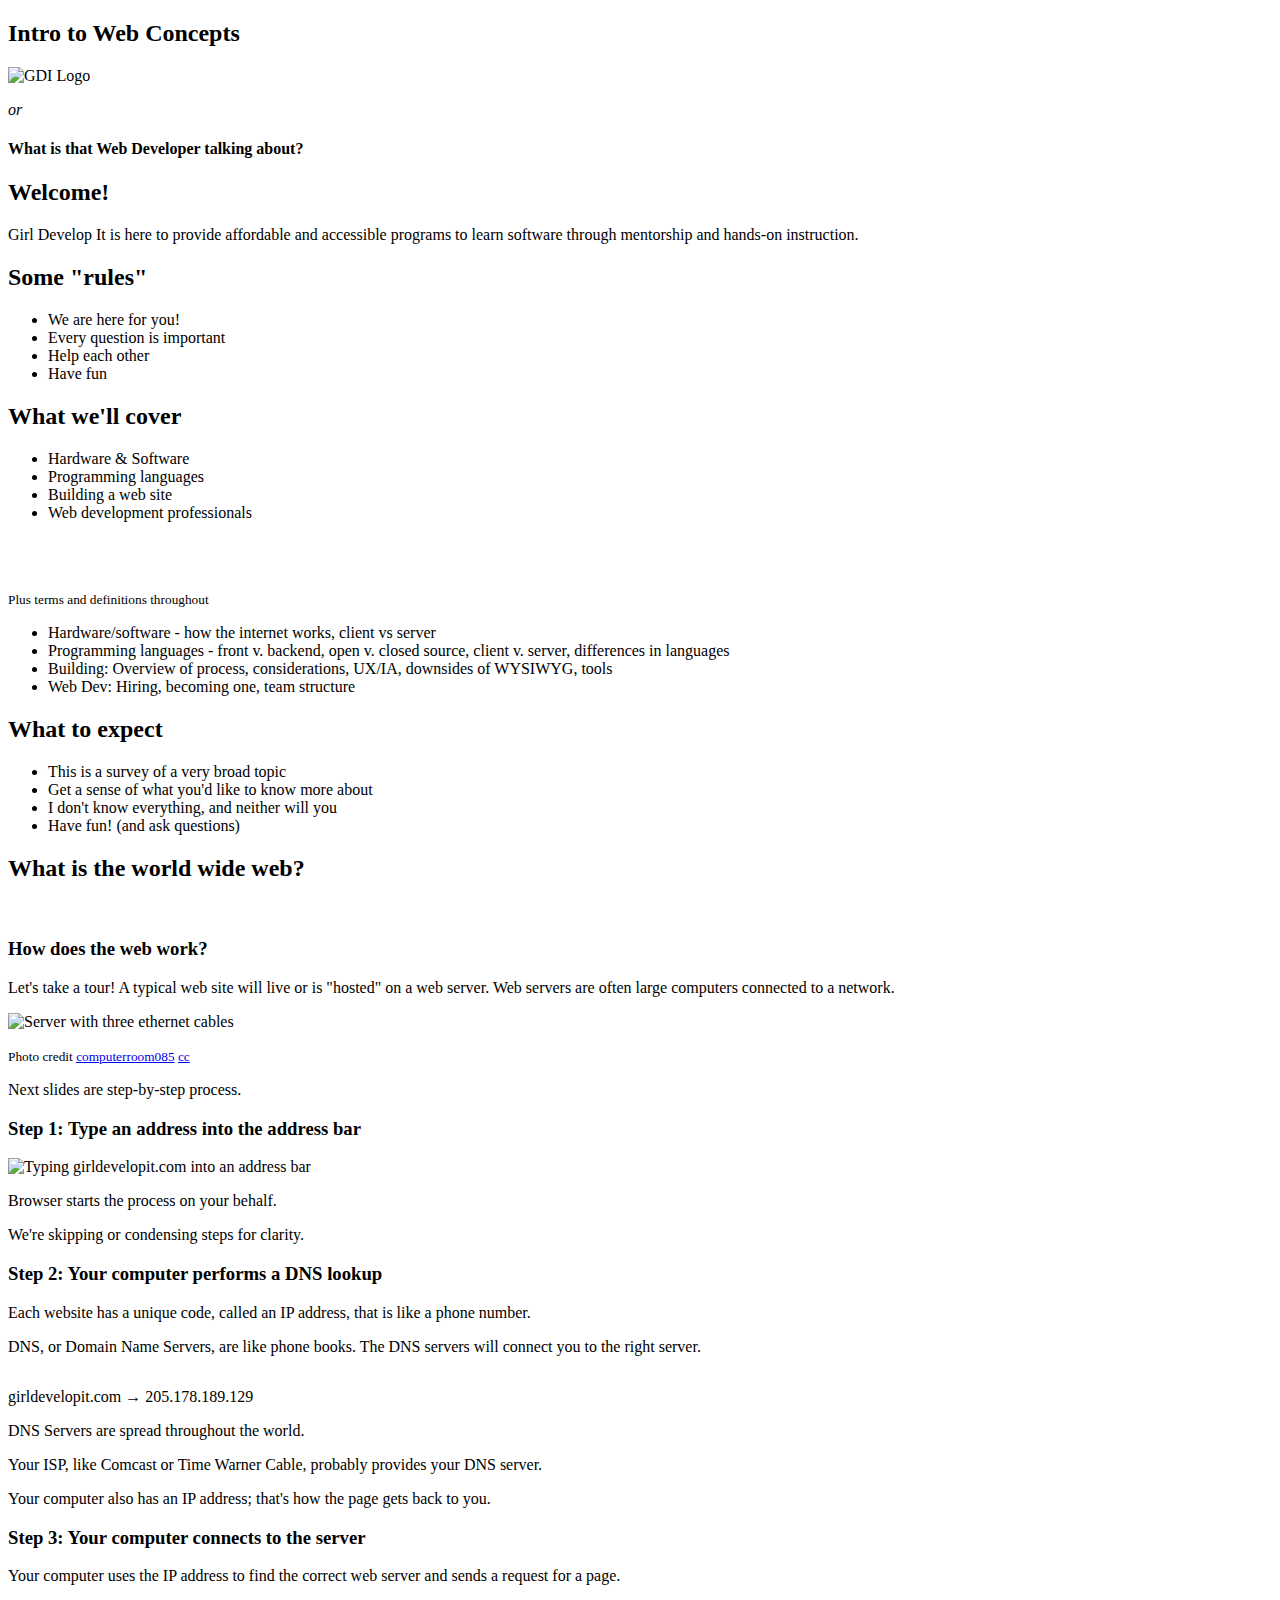
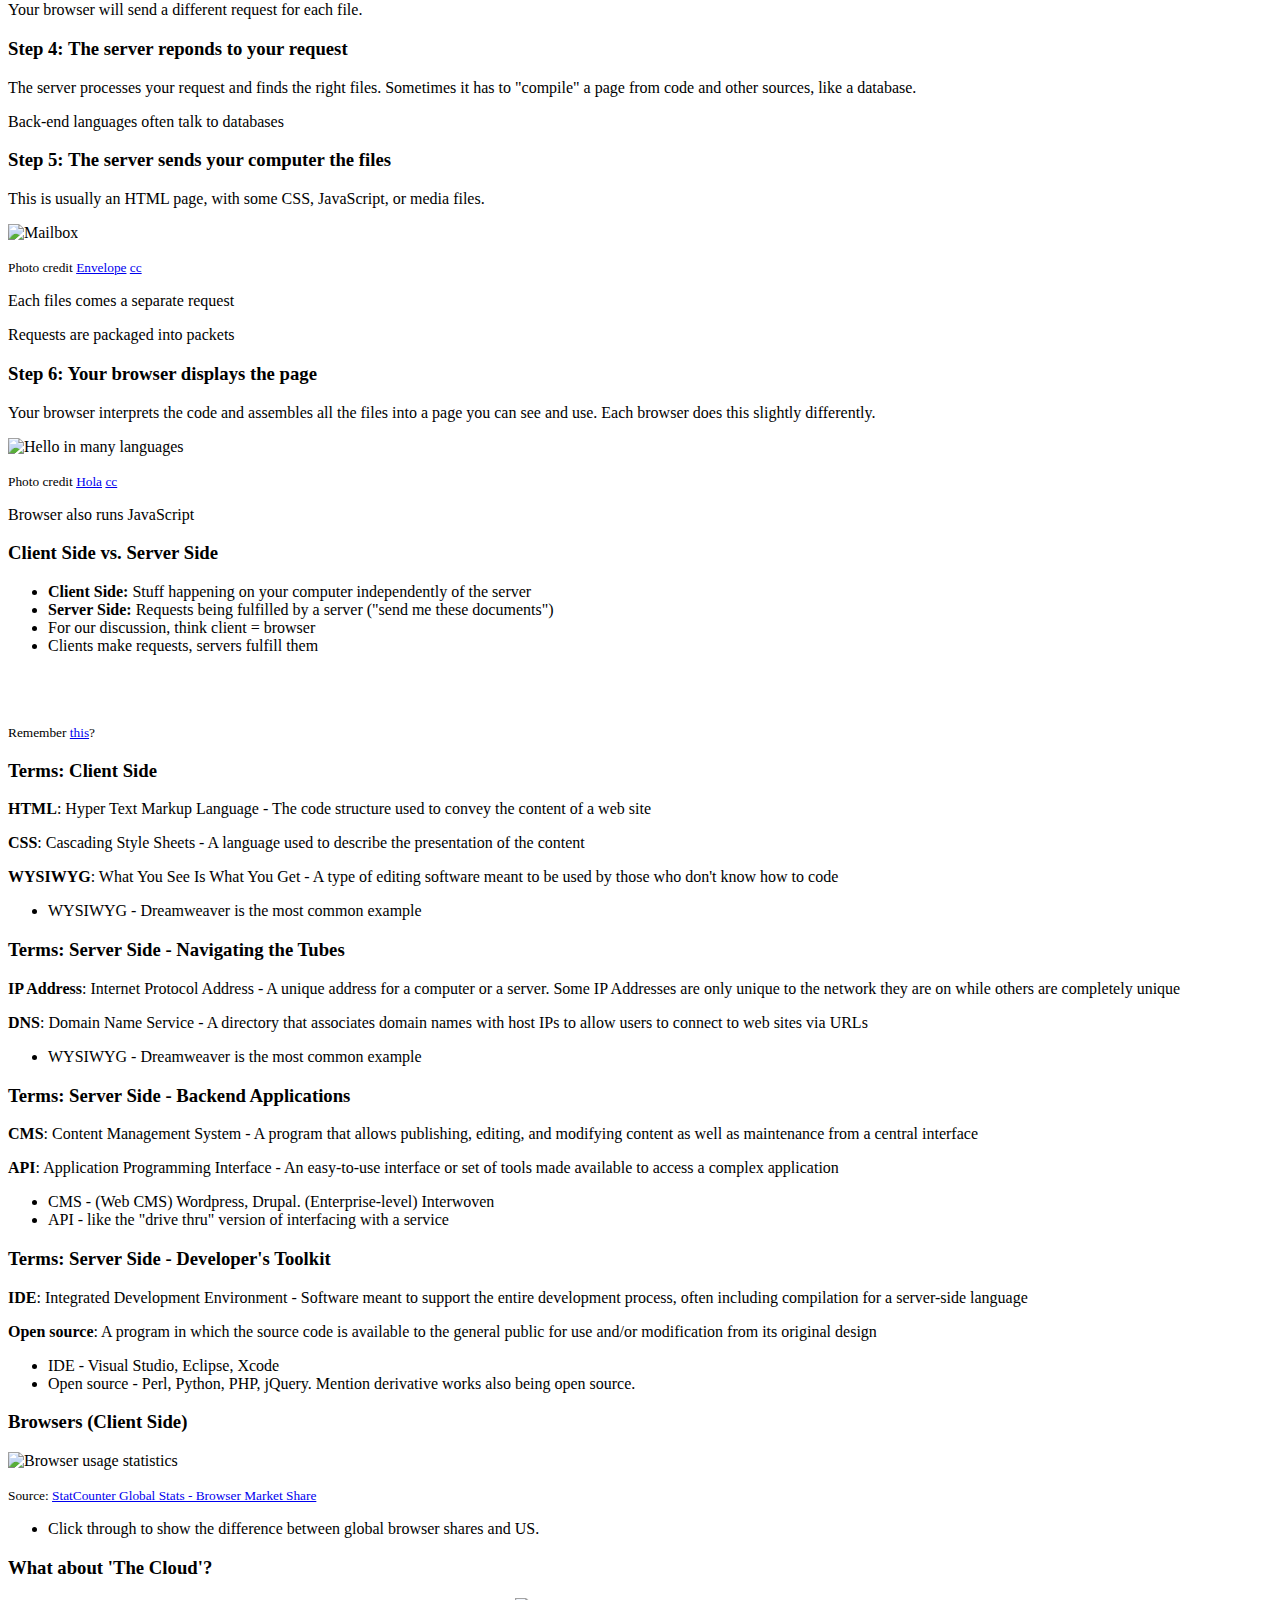
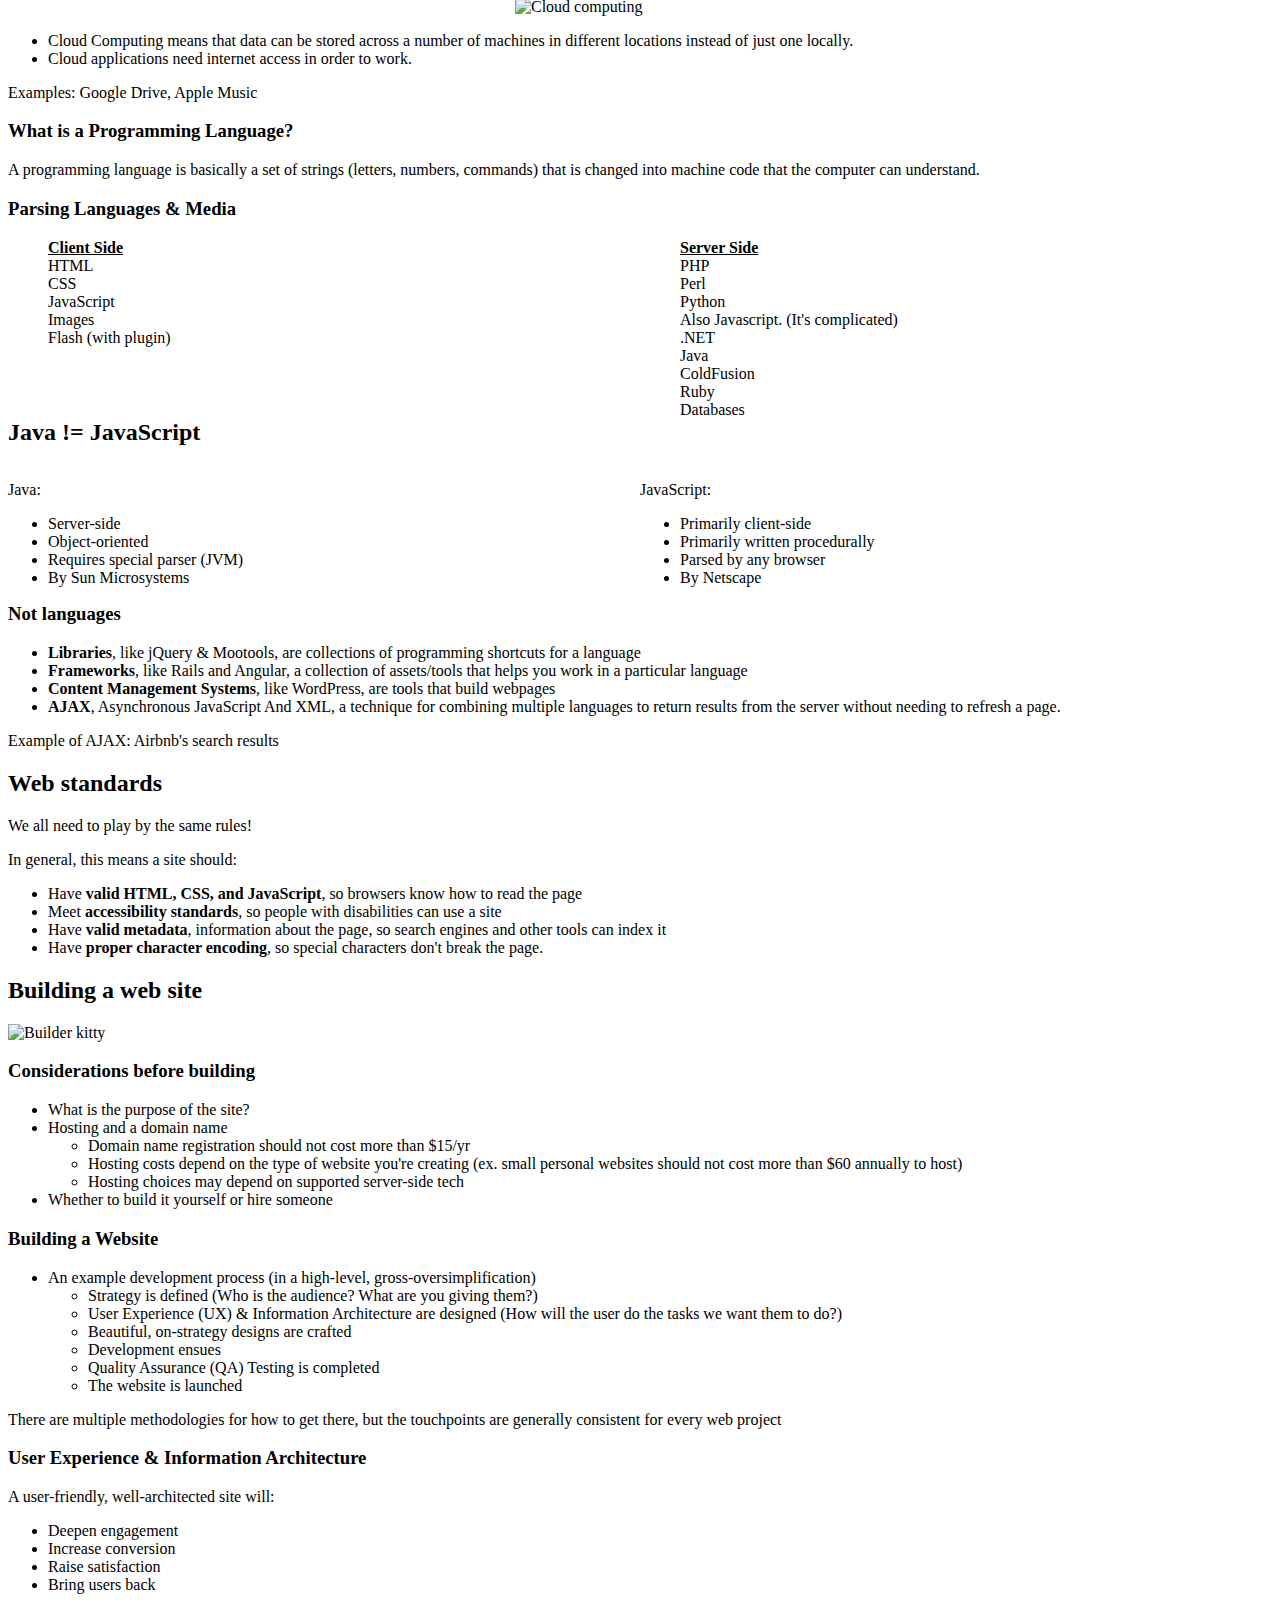
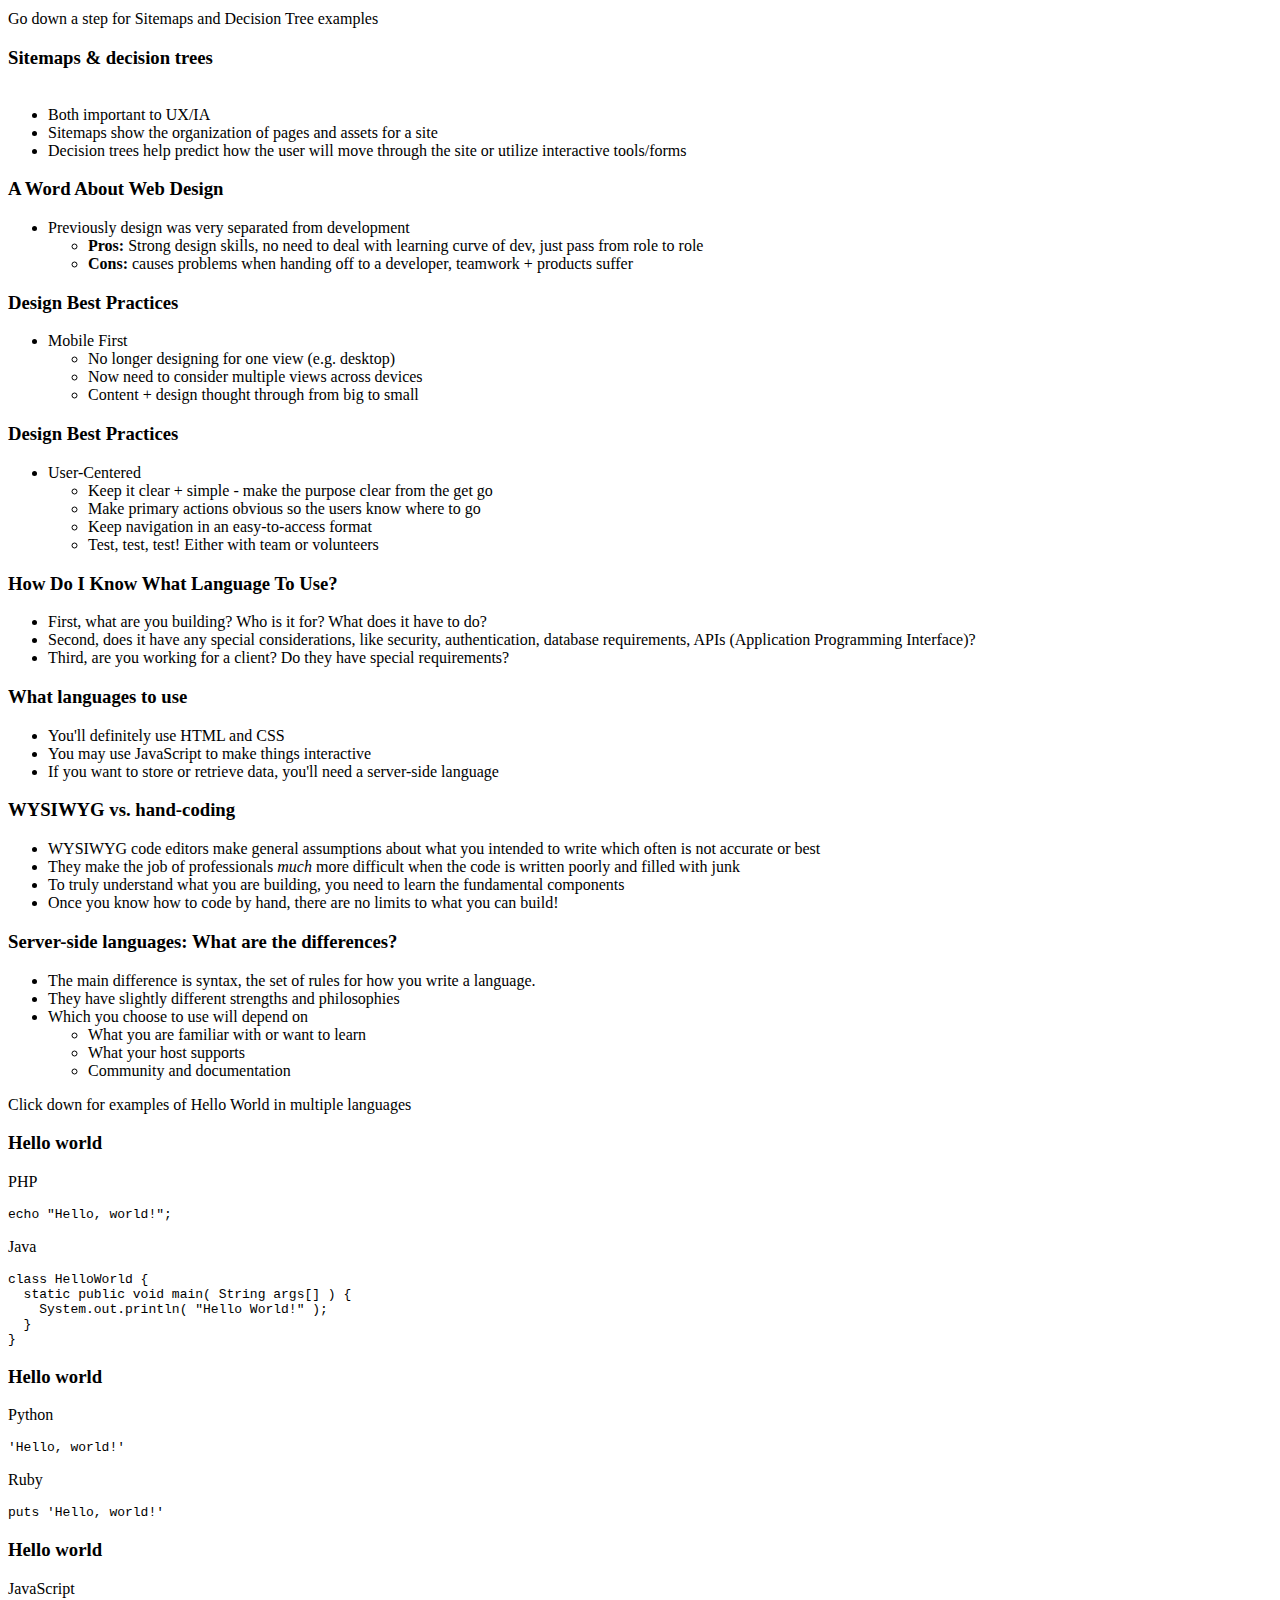
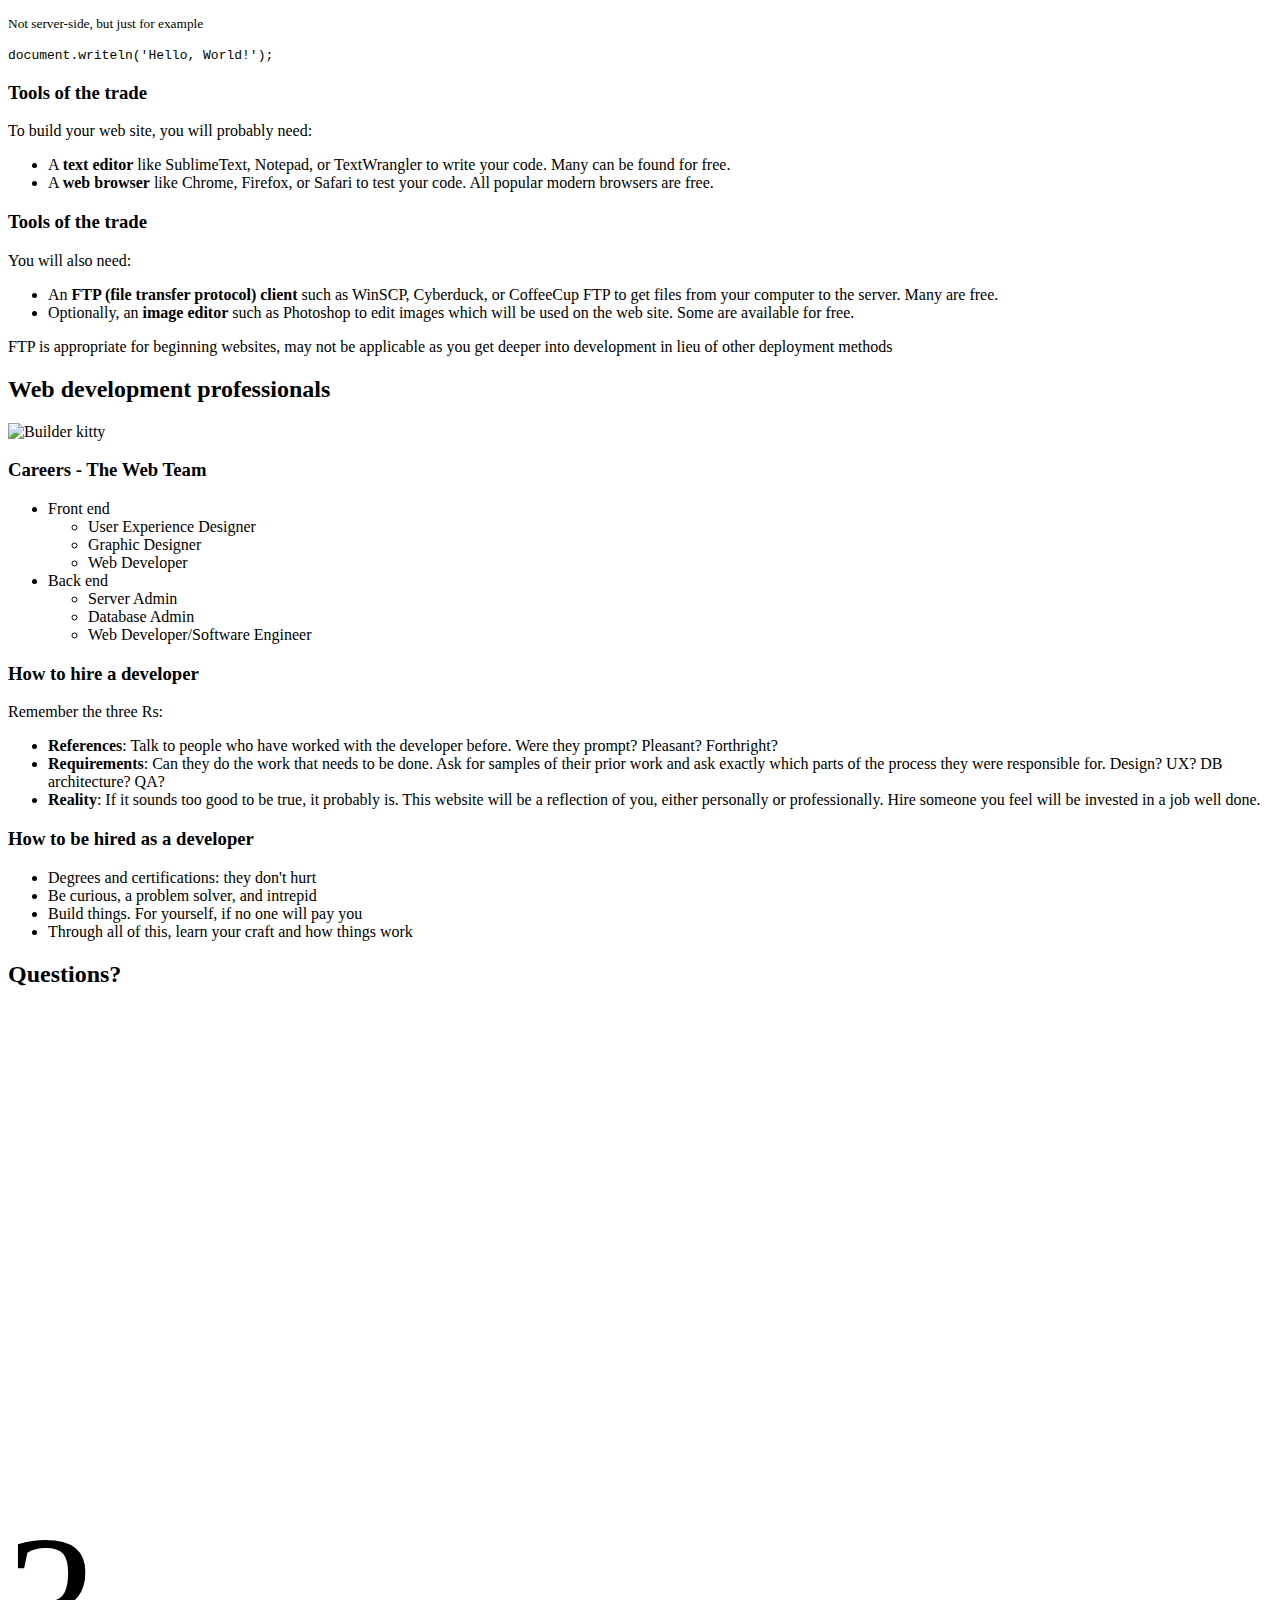
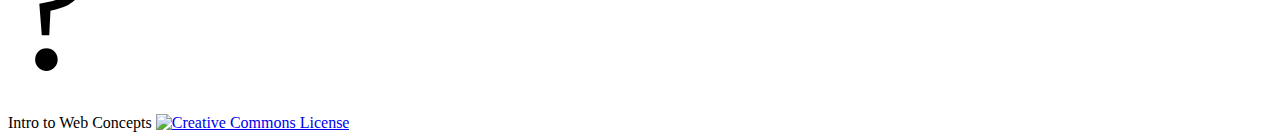
==== index.html @ 811ffba5 "comment out some slides to cut and/or edit for baylor class" ====
<!doctype html>
<html lang="en">

	<head>
		<meta charset="utf-8">

		<title>Intro to Web Concepts - Girl Develop It</title>

		<meta name="description" content="This is the official Girl Develop It Core Intro Web Concepts course. Material was originally developed by Matt Torbin and Elise Wei and updated by GDI RDU &amp; GDI Cincinnati. The course is meant to be taught in a single two-hour workshop.">
		<meta name="author" content="Girl Develop It">

		<meta name="apple-mobile-web-app-capable" content="yes" />
		<meta name="apple-mobile-web-app-status-bar-style" content="black-translucent" />

		<link rel="stylesheet" href="css/reveal.css">
		<link rel="stylesheet" href="css/theme/simple.css" id="theme">

		<!-- For syntax highlighting -->
		<!-- light editor<link rel="stylesheet" href="lib/css/light.css">-->
		<!-- dark editor--><link rel="stylesheet" href="lib/css/dark.css">
		<link rel="stylesheet" href="lib/css/zenburn.css">

		<link rel="stylesheet" href="plugin/accessibility-helper/css/accessibility-helper.css">

		<!-- If the query includes 'print-pdf', include the PDF print sheet -->
		<script>
			if( window.location.search.match( /print-pdf/gi ) ) {
				var link = document.createElement( 'link' );
				link.rel = 'stylesheet';
				link.type = 'text/css';
				link.href = 'css/print/pdf.css';
				document.getElementsByTagName( 'head' )[0].appendChild( link );
			}
		</script>

		<!-- If use the PDF print sheet so students can print slides-->

		<link rel="stylesheet" href="css/print/pdf.css" type="text/css" media="print">
    <link rel="icon" type="image/x-icon" href="favicon.ico" />
		<!--[if lt IE 9]>
		<script src="lib/js/html5shiv.js"></script>
		<![endif]-->
	</head>

	<body>

		<div class="reveal">

		<!-- Any section element inside of this container is displayed as a slide -->
			<div class="slides">

        <!-- Opening -->
				<section>
					<h2>Intro to Web Concepts</h2>
                    <img src="images/circle-gdi-logo.png" alt="GDI Logo"/>
                  	<p><em>or</em></p>
          			<h4>What is that Web Developer talking about?</h4>
				</section>

        <!-- Intro Slides-->
		        <section>
		          <h2>Welcome!</h2>
		            <p>Girl Develop It is here to provide affordable and accessible programs to learn software through mentorship and hands-on instruction.</p>
		        </section>

				<section>
		            <h2>Some "rules"</h2>
			            <ul>
			              <li>We are here for you!</li>
			              <li>Every question is important</li>
			              <li>Help each other</li>
			              <li>Have fun</li>
			            </ul>
				</section>

				<section>
		          <h2>What we'll cover</h2>
		          <ul>
	          		<li>Hardware &amp; Software</li>
	          		<li>Programming languages</li>
		            <li>Building a web site</li>
		            <li>Web development professionals</li>
		          </ul>
		          <br><br>
		          <p><small>Plus terms and definitions throughout</small></p>
		          <aside class="notes">
		            <ul>
		              <li>Hardware/software - how the internet works, client vs server</li>
		              <li>Programming languages - front v. backend, open v. closed source, client v. server, differences in languages</li>
		              <li>Building: Overview of process, considerations, UX/IA, downsides of WYSIWYG, tools</li>
		              <li>Web Dev: Hiring, becoming one, team structure</li>
		            </ul>
		          </aside>
		        </section>

		        <section>
		          <h2>What to expect</h2>
		          <ul>
		            <li>This is a survey of a very broad topic</li>
		            <li>Get a sense of what you'd like to know more about</li>
		            <li>I don't know everything, and neither will you</li>
		            <li>Have fun! (and ask questions)</li>
		          </ul>
		        </section>

                <!-- <section>
                    <h3>Tell us about yourself</h3>
                    <ul>
                        <li>Who are you?</li>
                        <li>What do you hope to get out of the class?</li>
                        <li>What is your favorite breakfast food?</li>
                    </ul>
                </section> -->

			<!-- How does the Internet Work -->
	        <section>
	          <h2>What is the world wide web?</h2>
	          <img class="fragment" src="images/client-server.png" alt="" />
	        </section>

			<section>
				<section>
					<h3>How does the web work?</h3>
					<p>Let's take a tour! A typical web site will live or is "hosted" on a web server. Web servers are often large computers connected to a network.</p>
					<img src="images/server-small.jpg" alt="Server with three ethernet cables" />
					<p><small>Photo credit <a href="http://www.flickr.com/photos/7409674@N07/435133113">computerroom085</a> <a href="http://creativecommons.org/licenses/by-nc-sa/2.0/">cc</a></small></p>
					<aside class="notes">
						<p>Next slides are step-by-step process.</p>
					</aside>
				</section>

				<section>
					<h3>Step 1: Type an address into the address bar</h3>
					<img src="images/step-1.png" alt="Typing girldevelopit.com into an address bar" />
					<aside class="notes">
						<p>Browser starts the process on your behalf.</p>
						<p>We're skipping or condensing steps for clarity.</p>
					</aside>
				</section>

				<section>
					<h3>Step 2: Your computer performs a DNS lookup</h3>
					<p>Each website has a unique code, called an IP address, that is like a phone number.<p>
					<p>DNS, or Domain Name Servers, are like phone books. The DNS servers will connect you to the right server.</p>
					<p style = "font-size:2em%; height:100%; margin-top:2em;" class ="blue">girldevelopit.com &rarr; 205.178.189.129</p>
					<aside class="notes">
						<p>DNS Servers are spread throughout the world.</p>
						<p>Your ISP, like Comcast or Time Warner Cable, probably provides your DNS server.</p>
						<p>Your computer also has an IP address; that's how the page gets back to you.</p>
					</aside>
				</section>

				<section>
					<h3>Step 3: Your computer connects to the server</h3>
					<p>Your computer uses the IP address to find the correct web server and sends a request for a page.</p>
					<aside class="notes">
						<p>Your browser will send a different request for each file.</p>
					</aside>
				</section>

				<section>
					<h3>Step 4: The server reponds to your request</h3>
					<p>The server processes your request and finds the right files. Sometimes it has to "compile" a page from code and other sources, like a database.</p>
					<aside class="notes">
						<p>Back-end languages often talk to databases</p>
					</aside>
				</section>

				<section>
					<h3>Step 5: The server sends your computer the files</h3>
					<p>This is usually an HTML page, with some CSS, JavaScript, or media files.</p>
					<img src="images/mailbox.jpg" alt="Mailbox" />
					<p><small>Photo credit <a href="http://www.flickr.com/photos/53326337@N00/4384851676">Envelope</a> <a href="http://creativecommons.org/licenses/by-sa/2.0/">cc</a></small></p>
					<aside class="notes">
						<p>Each files comes a separate request</p>
						<p>Requests are packaged into packets</p>
					</aside>
				</section>

				<section>
					<h3>Step 6: Your browser displays the page</h3>
					<p>Your browser interprets the code and assembles all the files into a page you can see and use. Each browser does this slightly differently.</p>
					<img src="images/hello.jpg" alt="Hello in many languages" />
					<p><small>Photo credit <a href="http://www.flickr.com/photos/27439865@N05/3977313856">Hola</a> <a href="http://creativecommons.org/licenses/by-sa/2.0/">cc</a></small></p>
					<aside class="notes">
						<p>Browser also runs JavaScript</p>
					</aside>
				</section>

			</section>

			<!-- Clients v. Servers -->

	            <section>
	                <h3>Client Side vs. Server Side</h3>
						<ul class="fragment">
							<li><strong>Client Side:</strong> Stuff happening on your computer independently of the server</li>
							<li><strong>Server Side:</strong> Requests being fulfilled by a server (&#34;send me these documents&#34;)</li>
							<li class="fragment">For our discussion, think client &#61; browser</li>
							<li class="fragment">Clients make requests, servers fulfill them</li>
						</ul>
		          	<br><br>
		          	<p class="fragment"><small>Remember <a href="index.html#/6">this</a>?</small></p>
	            </section>

        	<section>
		        <section>
			        <h3>Terms: Client Side</h3>
			        	<div class="left-align">
			            	<p class="fragment"><strong>HTML</strong>: Hyper Text Markup Language - The code structure used to convey the content of a web site</p>
			            	<p class="fragment"><strong>CSS</strong>: Cascading Style Sheets - A language used to describe the presentation of the content</p>
			            	<p class="fragment"><strong>WYSIWYG</strong>: What You See Is What You Get - A type of editing software meant to be used by those who don't know how to code</p>
			          	</div>
			        <aside class="notes">
			            <ul>
			            	<li>WYSIWYG - Dreamweaver is the most common example</li>
			            </ul>
			        </aside>
		        </section>

		        <section>
		          <h3>Terms: Server Side - Navigating the Tubes</h3>
		          <div class="left-align">
		            <p class="fragment"><strong>IP Address</strong>: Internet Protocol Address - A unique address for a computer or a server. Some IP Addresses are only unique to the network they are on while others are completely unique</p>
		            <p class="fragment"><strong>DNS</strong>: Domain Name Service - A directory that associates domain names with host IPs to allow users to connect to web sites via URLs</p>
		          </div>
		          <aside class="notes">
		            <ul>
		              <li>WYSIWYG - Dreamweaver is the most common example</li>
		            </ul>
		          </aside>
		        </section>

		        <section>
		          <h3>Terms: Server Side - Backend Applications</h3>
		          <div class="left-align">
		            <p class="fragment"><strong>CMS</strong>: Content Management System - A program that allows publishing, editing, and modifying content as well as maintenance from a central interface</p>
		            <p class="fragment"><strong>API</strong>: Application Programming Interface - An easy-to-use interface or set of tools made available to access a complex application</p>
		          </div>
		          <aside class="notes">
		            <ul>
		              	<li>CMS - (Web CMS) Wordpress, Drupal. (Enterprise-level) Interwoven</li>
           				<li>API - like the "drive thru" version of interfacing with a service</li>
		            </ul>
		          </aside>
		        </section>

		        <section>
		          <h3>Terms: Server Side - Developer's Toolkit</h3>
		          <div class="left-align">
		            <p class="fragment"><strong>IDE</strong>: Integrated Development Environment - Software meant to support the entire development process, often including compilation for a server-side language</p>
		            <p class="fragment"><strong>Open source</strong>: A program in which the source code is available to the general public for use and/or modification from its original design</p>
		          </div>
		          <aside class="notes">
		            <ul>
		              <li>IDE - Visual Studio, Eclipse, Xcode</li>
		              <li>Open source - Perl, Python, PHP, jQuery. Mention derivative works also being open source.</li>
		            </ul>
		          </aside>
		        </section>

        	</section>


				<!-- <section>
					<h3>Let's Try It!</h3>
					<p>The simplest type of request you can send is a "ping." It asks the server "are you there?"</p>
					<ol>
						<li>Open the command line (Windows) or the terminal (Mac)</li>
						<li>Type "ping google.com" and see what happens</li>
						<li>Try some different websites</li>
					</ol>
					<aside class="notes">
						<p>Explain what the different terms mean:</p>
						<ul>
							<li>Reply from: IP address of the server you are talking to</li>
							<li>Bytes: Size of the request</li>
							<li>Time: round trip time</li>
							<li>TTL: Time to Live is a counter that keeps packets from circling forever</li>
						</ul>
					</aside>
				</section> -->

		        <section>
		          	<h3>Browsers (Client Side)</h3>
		          		<img src="images/browser-stats.png" alt="Browser usage statistics" width="700" />
		          		<p><small>Source: <a target="_blank" href="http://gs.statcounter.com/#browser-US-monthly-201502-201602">StatCounter Global Stats - Browser Market Share</a></small></p>
		          	<aside class="notes">
			          	<ul>
			            	<li>Click through to show the difference between global browser shares and US.</li>
			          	</ul>
		          	</aside>
		        </section>

		        <section>
		          	<h3>What about 'The Cloud'?</h3>
		          	<img src="images/cloud.png" alt="Cloud computing" style="width: 250px; display:block; margin: 0 auto;" />
		          	<div class="left-align">
			            <ul>
			             	<li class="fragment">Cloud Computing means that data can be stored across a number of machines in different locations instead of just one locally.</li>
			              	<li class="fragment">Cloud applications need internet access in order to work.</li>
	          			</ul>
						<aside class="notes">
							<p>Examples: Google Drive, Apple Music</p>
						</aside>
		          	</div>
		        </section>


			<!-- Programming Languages -->

                <section>
                    <h3>What is a Programming Language?</h3>
						<p class="fragment">A programming language is basically a set of strings (letters, numbers, commands) that is changed into machine code that the computer can understand.</p>
                </section>

				<section>
					<h3>Parsing Languages &amp; Media</h3>
					<div style="width: 48%; margin-right: 2%; float: left; text-align: left;">
						<ul class="fragment" style="list-style-type: none; margin: 0;">
							<li style="text-decoration: underline;"><strong>Client Side</strong></li>
							<li>HTML</li>
							<li>CSS</li>
							<li>JavaScript</li>
							<li>Images</li>
							<li>Flash (with plugin)</li>
						</ul>
					</div>
					<div style="width: 50%; float: left; text-align: left;">
						<ul class="fragment" style="list-style-type: none; margin: 0;">
							<li style="text-decoration: underline;"><strong>Server Side</strong></li>
							<li>PHP</li>
							<li>Perl</li>
							<li>Python</li>
							<li>Also Javascript. (It's complicated)</li>
							<li>.NET</li>
							<li>Java</li>
							<li>ColdFusion</li>
							<li>Ruby</li>
							<li>Databases</li>
						</ul>
					</div>
				</section>

		        <section>
		          	<h2>Java != JavaScript</h2>
		          	<div style="width: 48%; margin-right: 2%; float: left; text-align: left;">
			            <p>Java:</p>
			            <ul class="fragment">
			              	<li>Server-side</li>
			              	<li>Object-oriented</li>
			              	<li>Requires special parser (JVM)</li>
			              	<li>By Sun Microsystems</li>
			            </ul>
			         </div>
			         <div style="width: 50%; float: left; text-align: left;">
			         <p>JavaScript:</p>
			            <ul class="fragment">
			              	<li>Primarily client-side</li>
			              	<li>Primarily written procedurally</li>
			              	<li>Parsed by any browser</li>
			              	<li>By Netscape</li>
			            </ul>
			         </div>
		        </section>

		        <section>
		          	<h3>Not languages</h3>
		         	 <ul>
		            	<li><strong>Libraries</strong>, like jQuery &amp; Mootools, are collections of programming shortcuts for a language</li>
		            	<li><strong>Frameworks</strong>, like Rails and Angular, a collection of assets/tools that helps you work in a particular language</li>
						<li><strong>Content Management Systems</strong>, like WordPress, are tools that build webpages</li>
		           		<li><strong>AJAX</strong>, Asynchronous JavaScript And XML, a technique for combining multiple languages to return results from the server without needing to refresh a page.</li>
		          	</ul>
					<aside class="notes">
						<p>Example of AJAX: Airbnb's search results</p>
					</aside>
				</section>

		        <section>
		          	<h2>Web standards</h2>
		          	<p>We all need to play by the same rules!</p>
					<p>In general, this means a site should:</p>
		          	<ul>
			            <li class="fragment">Have <strong>valid HTML, CSS, and JavaScript</strong>, so browsers know how to read the page</li>
			            <li class="fragment">Meet <strong>accessibility standards</strong>, so people with disabilities can use a site</li>
			            <li class="fragment">Have <strong>valid metadata</strong>, information about the page, so search engines and other tools can index it</li>
			            <li class="fragment">Have <strong>proper character encoding</strong>, so special characters don't break the page.</li>
		          </ul>
		        </section>


			<!-- Design/Development Process -->

		        <section>
		          	<h2>Building a web site</h2>
		          	<img src="images/builder-kitty.jpg" alt="Builder kitty" />
		        </section>

		        <section>
		         	<h3>Considerations before building</h3>
		          	<ul>
		            	<li class="fragment">What is the purpose of the site?</li>
		            	<li class="fragment">Hosting and a domain name
		              	<ul class="fragment">
		                	<li>Domain name registration should not cost more than $15/yr</li>
		                	<li>Hosting costs depend on the type of website you're creating (ex. small personal websites should not cost more than $60 annually to host)</li>
		                	<li>Hosting choices may depend on supported server-side tech</li>
		              	</ul>
		            	</li>
		            	<li class="fragment">Whether to build it yourself or hire someone</li>
		          	</ul>
		        </section>

                <section>
                  <h3>Building a Website</h3>
					<ul>
						<li class="fragment">An example development process (in a high-level, gross-oversimplification)
							<ul>
								<li class="fragment">Strategy is defined (Who is the audience? What are you giving them?)</li>
								<li class="fragment">User Experience (UX) &amp; Information Architecture are designed (How will the user do the tasks we want them to do?)</li>
								<li class="fragment">Beautiful, on-strategy designs are crafted</li>
								<li class="fragment">Development ensues</li>
								<li class="fragment">Quality Assurance (QA) Testing is completed</li>
								<li class="fragment">The website is launched</li>
							</ul>
						</li>
					</ul>
					<aside class="notes">
						<p>There are multiple methodologies for how to get there, but the touchpoints are generally consistent for every web project</p>
					</aside>
                </section>

		    <section>
		        <section>
		          	<h3>User Experience &amp; Information Architecture</h3>
		          	<p>A user-friendly, well-architected site will:</p>
		          	<ul>
		            	<li class="fragment">Deepen engagement</li>
		            	<li class="fragment">Increase conversion</li>
		            	<li class="fragment">Raise satisfaction</li>
		            	<li class="fragment">Bring users back</li>
		         	</ul>
					<aside class="notes">
						<p>Go down a step for Sitemaps and Decision Tree examples</p>
					</aside>
		        </section>

		        <section>
		          	<h3>Sitemaps &amp; decision trees</h3>
		          	<div style="width: 48%; margin-right: 2%; float: left; text-align: left;">
		            	<img src="images/sitemap.gif" alt="" />
		          	</div>
		          	<div style="width: 50%; float: left; text-align: left;">
		            	<img src="images/Imaging.jpg" alt="" />
		         	</div>
		          	<aside class="notes">
		            	<ul>
		              		<li>Both important to UX/IA</li>
		              		<li>Sitemaps show the organization of pages and assets for a site</li>
		              		<li>Decision trees help predict how the user will move through the site or utilize interactive tools/forms</li>
		            	</ul>
		          </aside>
		        </section>
		     </section>

				<section>
					<h3>A Word About Web Design</h3>
					<ul>
						<li class="fragment">Previously design was very separated from development</li>
							<ul>
								<li class="fragment"><strong>Pros:</strong> Strong design skills, no need to deal with learning curve of dev, just pass from role to role</li>
								<li class="fragment"><strong>Cons:</strong> causes problems when handing off to a developer, teamwork + products suffer</li>
							</ul>
					</ul>
				</section>

				<section>
					<h3>Design Best Practices</h3>
					<ul>
						<li class="fragment">Mobile First
						<ul>
							<li class="fragment">No longer designing for one view (e.g. desktop)</li>
							<li class="fragment">Now need to consider multiple views across devices</li>
							<li class="fragment">Content + design thought through from big to small</li>
						</ul>
					</ul>
				</section>

				<section>
					<h3>Design Best Practices</h3>
					<ul>
						<li class="fragment">User-Centered
							<ul>
								<li class="fragment">Keep it clear + simple - make the purpose clear from the get go</li>
								<li class="fragment">Make primary actions obvious so the users know where to go</li>
								<li class="fragment">Keep navigation in an easy-to-access format</li>
								<li class="fragment">Test, test, test! Either with team or volunteers</li>
							</ul>
						</li>
					</ul>
				</section>


                <section>
                  <h3>How Do I Know What Language To Use?</h3>
                  <ul>
                      <li class="fragment">First, what are you building? Who is it for? What does it have to do?</li>
                      <li class="fragment">Second, does it have any special considerations, like security, authentication, database requirements, APIs (Application Programming Interface)?</li>
                      <li class="fragment">Third, are you working for a client? Do they have special requirements?</li>
                  </ul>
                </section>

            <section>
		        <section>
		          	<h3>What languages to use</h3>
		          	<ul>
		            	<li class="fragment">You'll definitely use HTML and CSS</li>
		            	<li class="fragment">You may use JavaScript to make things interactive</li>
		            	<li class="fragment">If you want to store or retrieve data, you'll need a server-side language</li>
		         	</ul>
		        </section>

				<!-- KEEP THIS ONE, BUT EDIT -->
				<!-- <section>
					<h3>Let's Try It!</h3>
					<p>Let's edit a simple HTML page.</p>
					<ol>
						<li>Go to <a href="https://codepen.io/gdirdu/pen/jbJjPY">our CodePen</a></li>
						<li>Try changing some of the text on the page in the HTML</li>
						<li>Try changing one of the colors in the CSS</li>
					</ol>
					<aside class="notes">
						<p>Nothing you do will set your computer on fire!</p>
					</aside>
				</section> -->
			</section>

				<!-- ADD IMAGE OF A WYSIWYG EDITOR -->
		        <section>
		         	<h3>WYSIWYG vs. hand-coding</h3>
		          	<ul>
		            	<li>WYSIWYG code editors make general assumptions about what you intended to write which often is not accurate or best</li>
		            	<li class="fragment">They make the job of professionals <em>much</em> more difficult when the code is written poorly and filled with junk</li>
		            	<li class="fragment">To truly understand what you are building, you need to learn the fundamental components</li>
		            	<li class="fragment">Once you know how to code by hand, there are no limits to what you can build!</li>
		          	</ul>
		        </section>


		    <section>
		        <section>
		          	<h3>Server-side languages: What are the differences?</h3>
		          	<ul>
			            <li>The main difference is syntax, the set of rules for how you write a language.</li>
			            <li class="fragment">They have slightly different strengths and philosophies</li>
			            <li class="fragment">Which you choose to use will depend on
			              	<ul>
				                <li>What you are familiar with or want to learn</li>
				                <li>What your host supports</li>
				                <li>Community and documentation</li>
			              	</ul>
		            	</li>
		          	</ul>
					<aside class="notes">
						<p>Click down for examples of Hello World in multiple languages</p>
					</aside>
		        </section>

        <section>
          <h3>Hello world</h3>
          <p>PHP</p>
<pre><code class="php">echo "Hello, world!";
</code></pre>
          <p>Java</p>
<pre><code class="java">class HelloWorld {
  static public void main( String args[] ) {
    System.out.println( "Hello World!" );
  }
}
</code></pre>
        </section>

        <section>
          <h3>Hello world</h3>
          <p>Python</p>
<pre><code class="python">'Hello, world!'
</code></pre>
          <p>Ruby</p>
<pre><code class="ruby">puts 'Hello, world!'
</code></pre>
        </section>

        <section>
          <h3>Hello world</h3>
          <p>JavaScript</p>
          <p><small>Not server-side, but just for example</small></p>
<pre><code class="js">document.writeln('Hello, World!');
</code></pre>
		        </section>
		      </section>

		        <section>
		        	<section>
			          	<h3>Tools of the trade</h3>
			          	<p class="left-align">To build your web site, you will probably need:</p>
			          	<ul>
				            <li class="fragment">A <strong>text editor</strong> like SublimeText, Notepad, or TextWrangler to write your code. Many can be found for free.</li>
				            <li class="fragment">A <strong>web browser</strong> like Chrome, Firefox, or Safari to test your code. All popular modern browsers are free.</li>
			          	</ul>
		        	</section>

		        	<section>
			          	<h3>Tools of the trade</h3>
			          	<p class="left-align">You will also need:</p>
			          	<ul>
				            <li class="fragment">An <strong>FTP (file transfer protocol) client</strong> such as WinSCP, Cyberduck, or CoffeeCup FTP to get files from your computer to the server. Many are free.</li>
				            <li class="fragment">Optionally, an <strong>image editor</strong> such as Photoshop to edit images which will be used on the web site. Some are available for free.</li>
			          	</ul>
					<aside class="notes">
						<p>FTP is appropriate for beginning websites, may not be applicable as you get deeper into development in lieu of other deployment methods</p>
					</aside>
			        </section>
		      	</section>


			<!-- Web Team Roles & Careers -->

			        <section>
			          <h2>Web development professionals</h2>
			          <img src="images/developer-kitty.jpg" alt="Builder kitty" />
			        </section>

					<section>
						<h3>Careers - The Web Team</h3>
						<ul>
							<li class="fragment">Front end
								<ul>
									<li>User Experience Designer</li>
									<li>Graphic Designer</li>
									<li>Web Developer</li>
								</ul>
							</li>
							<li class="fragment">Back end
								<ul>
									<li>Server Admin</li>
									<li>Database Admin</li>
									<li>Web Developer/Software Engineer</li>
								</ul>
							</li>
						</ul>
					</section>

			        <section>
			          	<h3>How to hire a developer</h3>
			          	<p class="left-align">Remember the three Rs:</p>
			          	<ul>
				            <li class="fragment"><strong>References</strong>: Talk to people who have worked with the developer before. Were they prompt? Pleasant? Forthright?</li>
				            <li class="fragment"><strong>Requirements</strong>: Can they do the work that needs to be done. Ask for samples of their prior work and ask exactly which parts of the process they were responsible for. Design? UX? DB architecture? QA?</li>
				            <li class="fragment"><strong>Reality</strong>: If it sounds too good to be true, it probably is. This website will be a reflection of you, either personally or professionally. Hire someone you feel will be invested in a job well done.</li>
			          	</ul>
			        </section>

			        <section>
			        	<h3>How to be hired as a developer</h3>
			          	<ul>
				            <li>Degrees and certifications: they don't hurt</li>
				            <li class="fragment">Be curious, a problem solver, and intrepid</li>
				            <li class="fragment">Build things. For yourself, if no one will pay you</li>
				            <li class="fragment">Through all of this, learn your craft and how things work</li>
			          	</ul>
			        </section>

			        <section>
			          	<h2>Questions?</h2>
			          	<div style = "font-size:1200%; height:100%; margin-top:40%" class ="blue">?</div>
			        </section>

			<!-- Chapter Specific Info
	                <section>
	                  	<h3>Connect With Us!</h3>
						<p style="padding: 20px 0;">
							<a href="http://www.girldevelopit.com" target="_blank">www.girldevelopit.com</a>
						</p>
						<p style="padding-bottom: 20px;">
							<a href="http://www.facebook.com/[CHAPTER-HANDLE]" target="_blank">facebook.com/[CHAPTER-HANDLE]</a>
						</p>
						<p style="padding-bottom: 20px;">
							<a href="http://www.twitter.com/[CHAPTER-HANDLE]" target="_blank">@[CHAPTER-HANDLE]</a>
						</p>
	                </section>	-->
			</div>

			<!-- End of Class Slides -->

  		<footer>
        <div class="copyright">
          Intro to Web Concepts
          <a rel="license" href="http://creativecommons.org/licenses/by-nc/3.0/deed.en_US"><img alt="Creative Commons License" style="border-width:0" src="http://i.creativecommons.org/l/by-nc/3.0/80x15.png" /></a>
        </div>
      </footer>
		</div>


		<script src="lib/js/head.min.js"></script>
		<script src="js/reveal.min.js"></script>

		<script>

			// Full list of configuration options available here:
			// https://github.com/hakimel/reveal.js#configuration
            Reveal.initialize({
				controls: true,
				progress: true,
				history: true,
				center: true,

				transition: 'slide', // none/fade/slide/convex/concave/zoom

				// Optional reveal.js plugins
				dependencies: [
					{ src: 'lib/js/classList.js', condition: function() { return !document.body.classList; } },
					{ src: 'plugin/markdown/marked.js', condition: function() { return !!document.querySelector( '[data-markdown]' ); } },
					{ src: 'plugin/markdown/markdown.js', condition: function() { return !!document.querySelector( '[data-markdown]' ); } },
					{ src: 'plugin/highlight/highlight.js', async: true, condition: function() { return !!document.querySelector( 'pre code' ); }, callback: function() { hljs.initHighlightingOnLoad(); } },
					{ src: 'plugin/zoom-js/zoom.js', async: true },
					{ src: 'plugin/notes/notes.js', async: true },
                    { src: 'plugin/accessibility-helper/js/accessibility-helper.js', async: true, condition: function() { return !!document.body.classList; } }
				]
			});

		</script>

	</body>
</html>
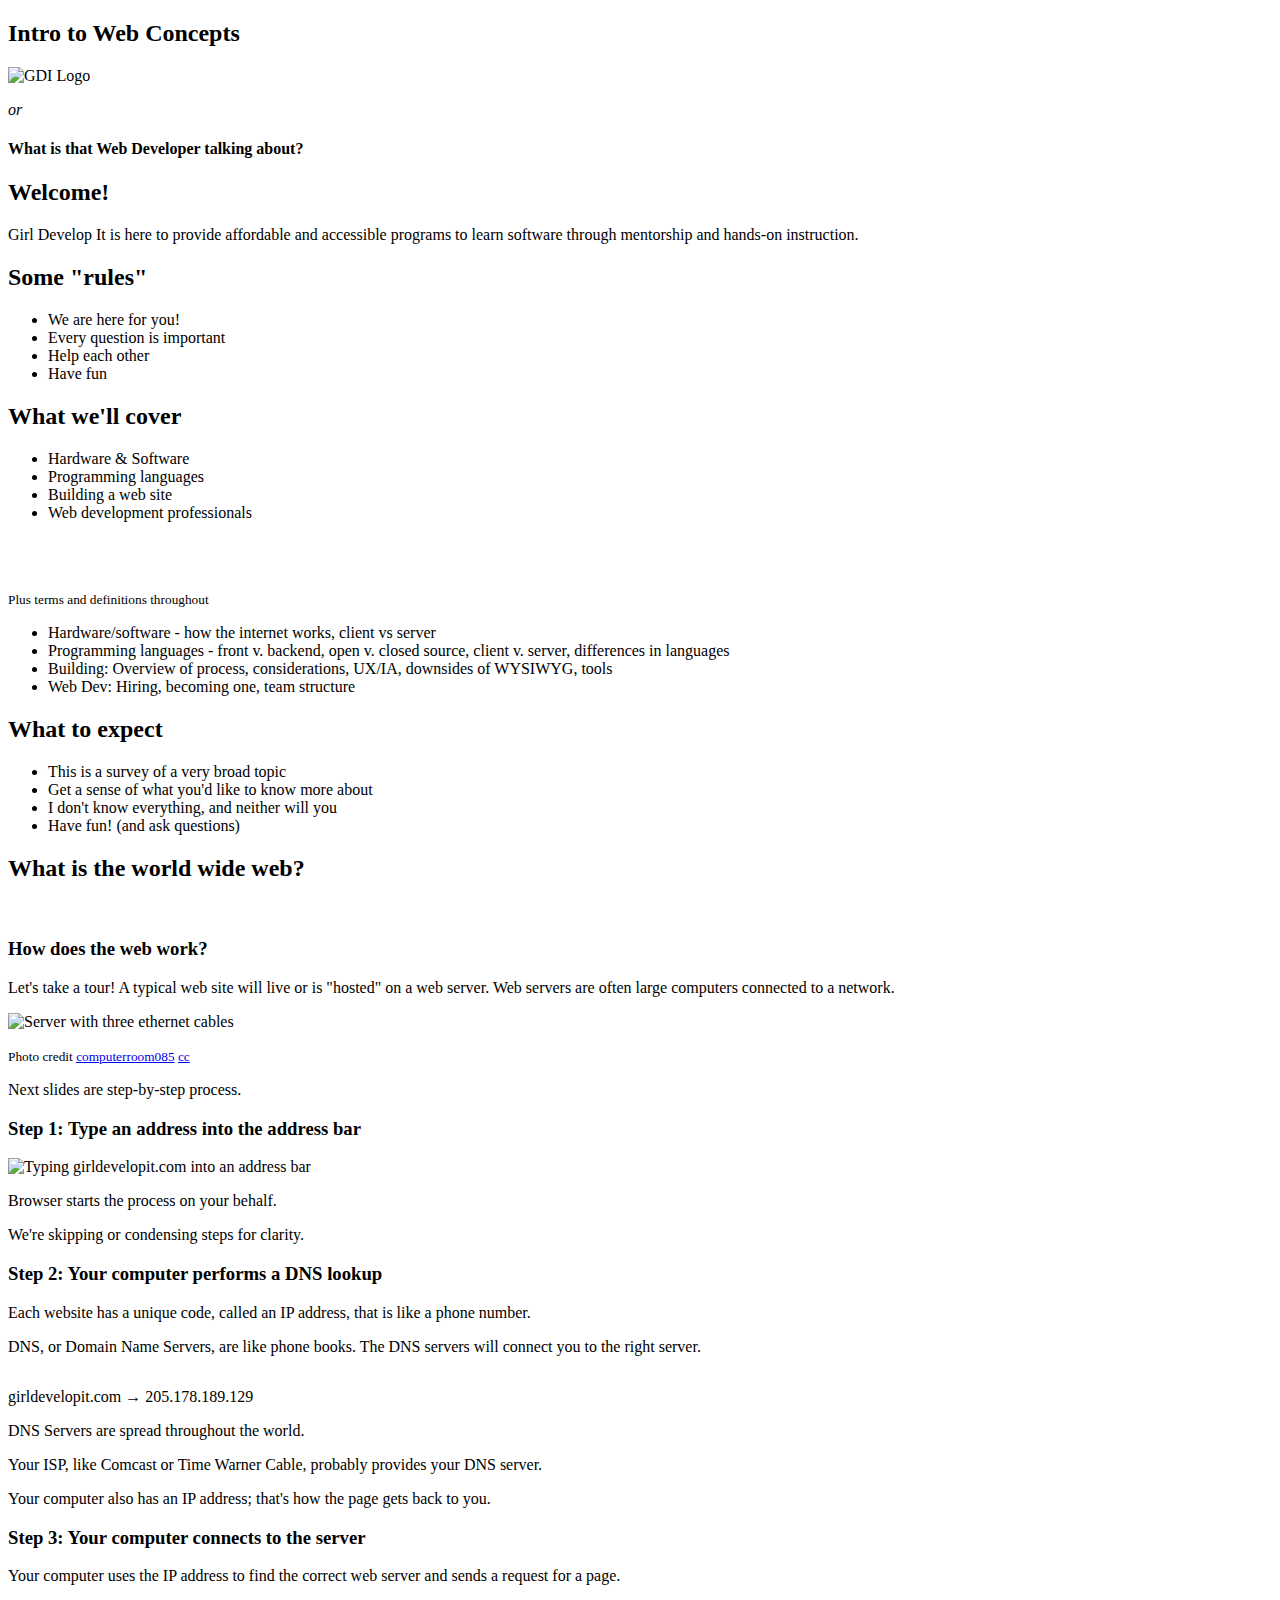
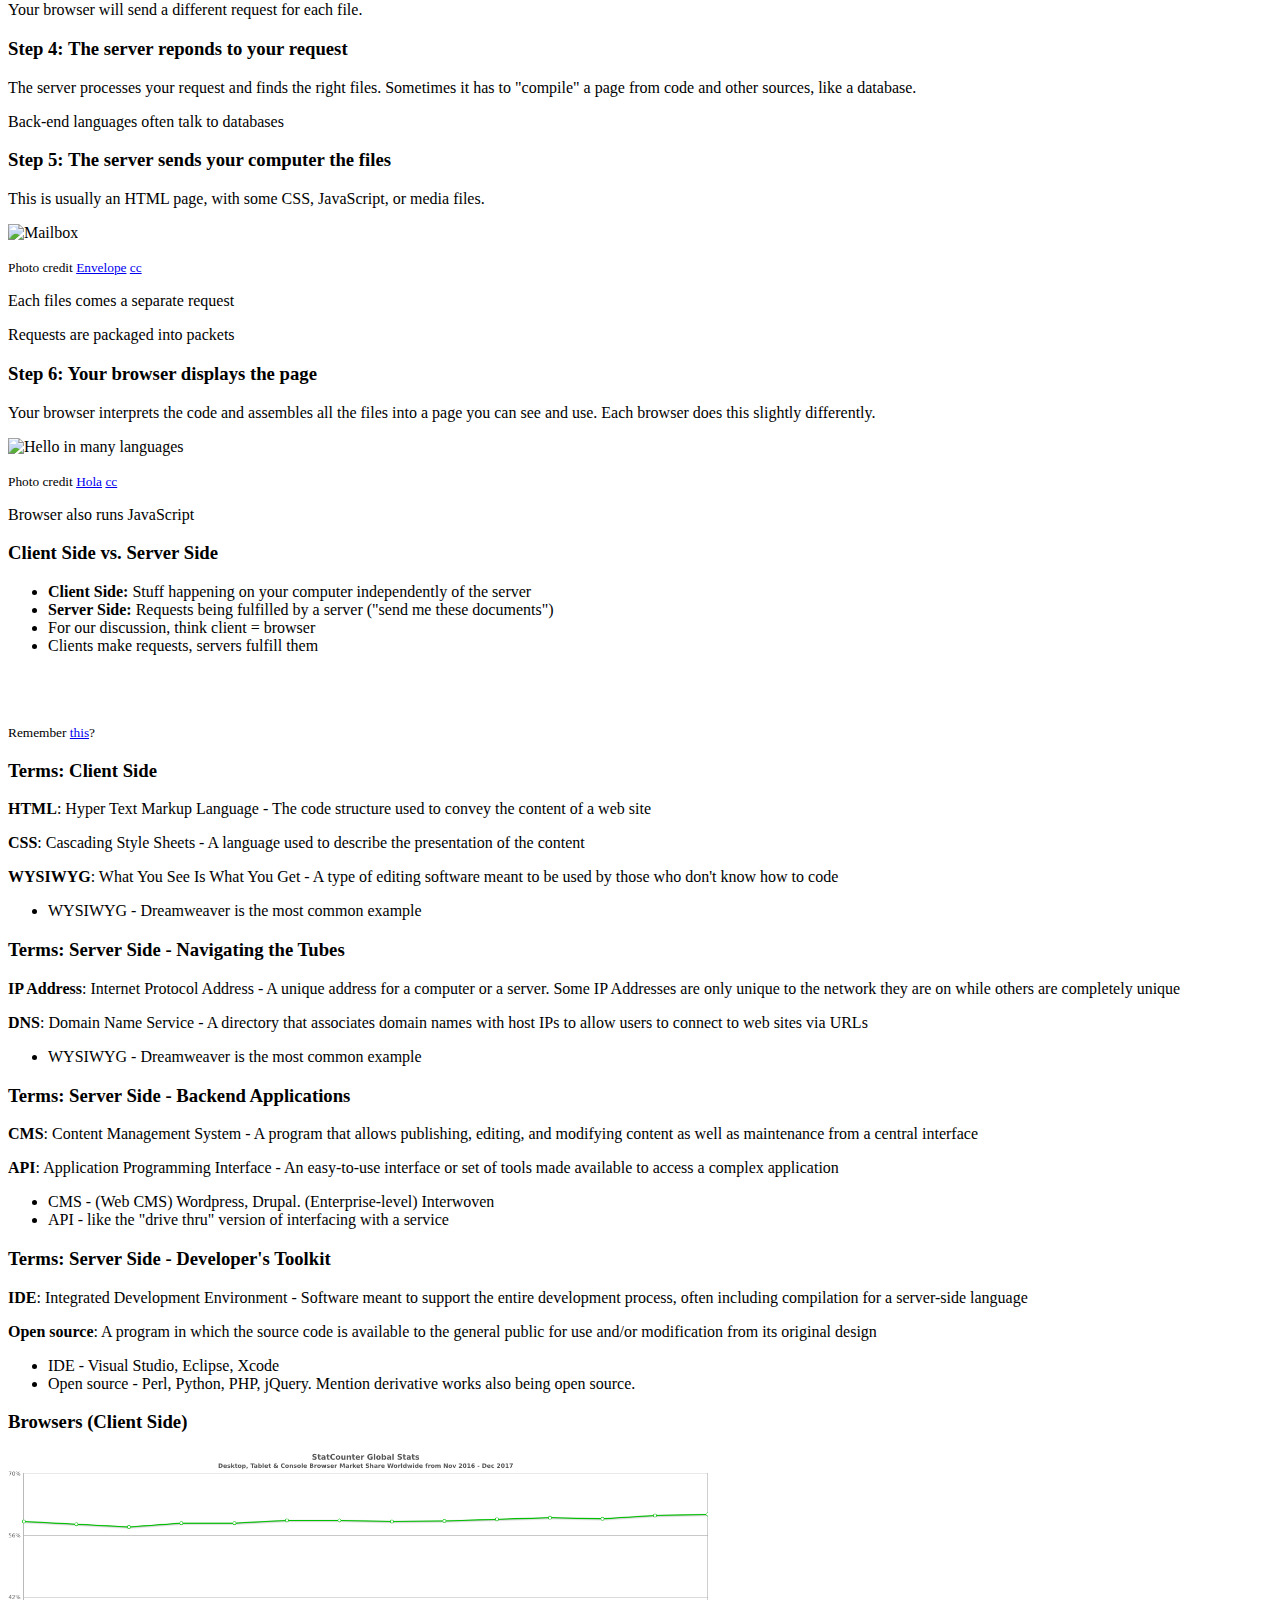
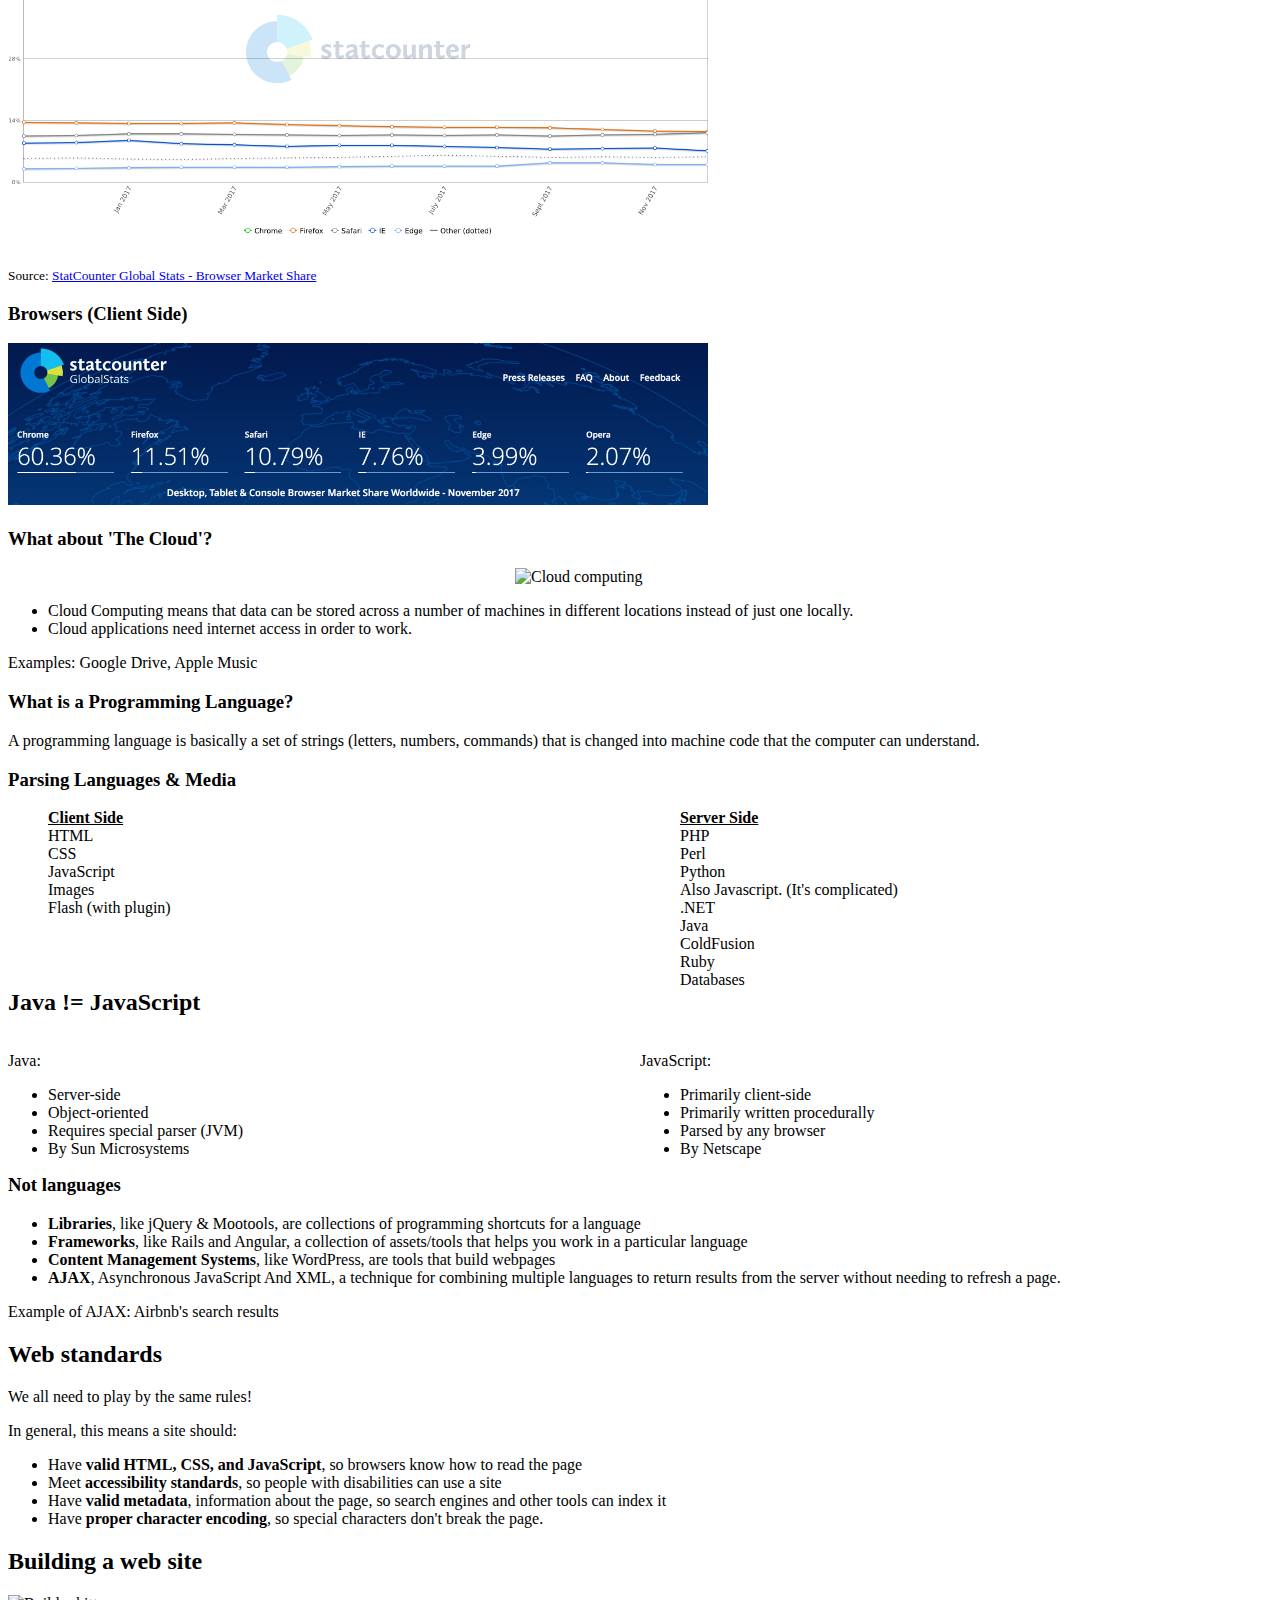
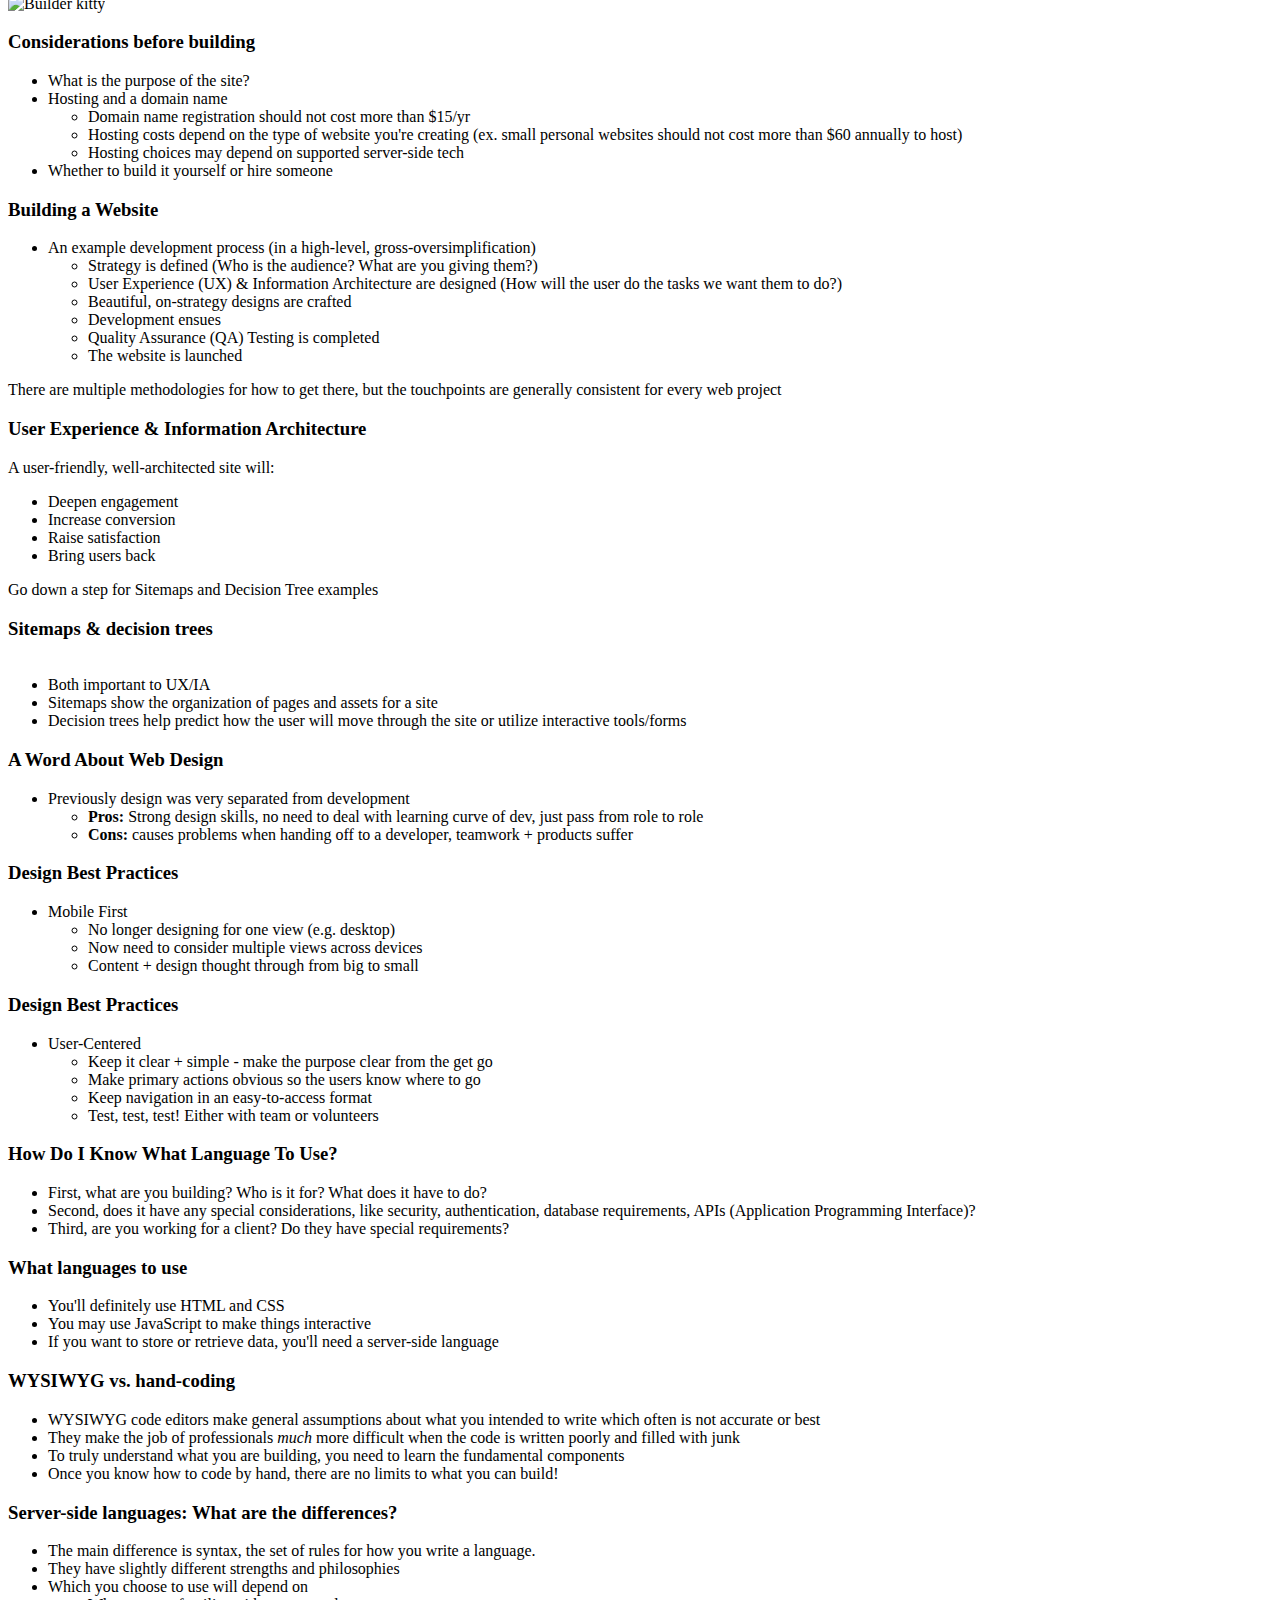
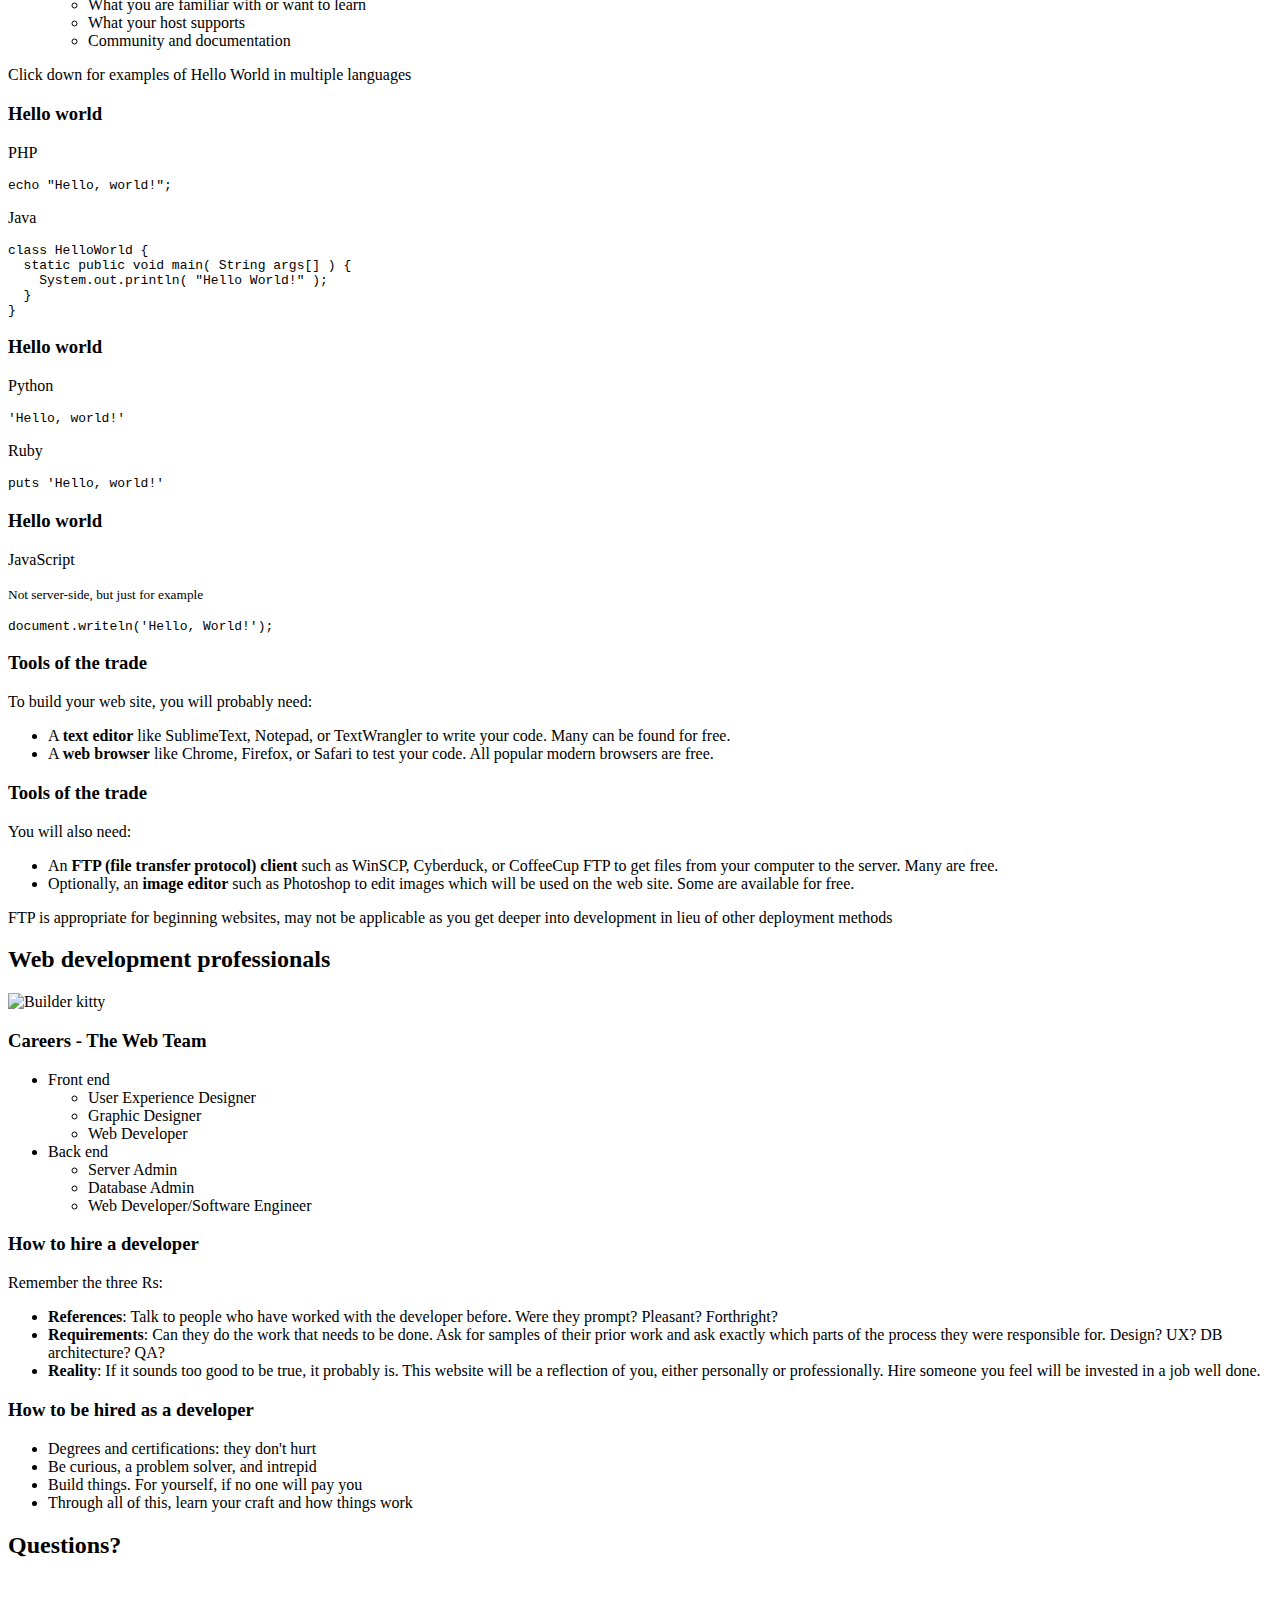
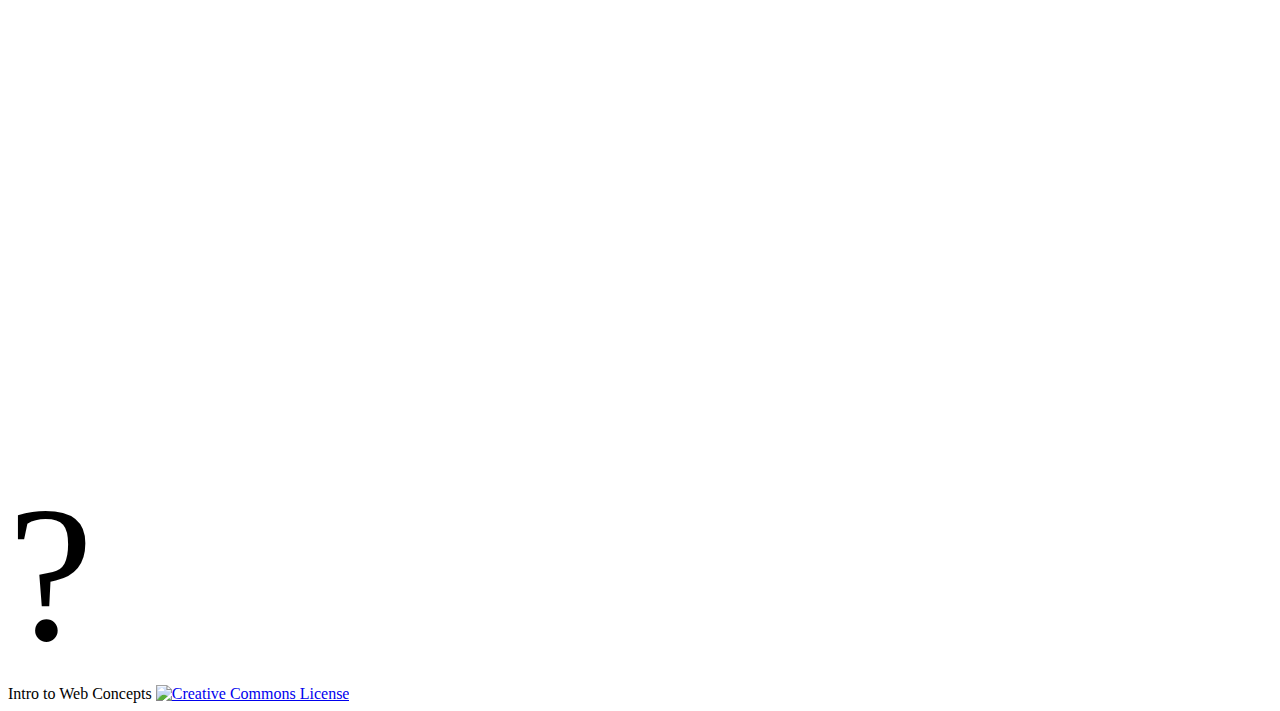
==== commit bdf4afb3: "add updated broowser stat screenshots, add a sample site for demo" ====
--- a/index.html
+++ b/index.html
@@ -282,14 +282,15 @@
 				</section> -->
 
 		        <section>
-		          	<h3>Browsers (Client Side)</h3>
-		          		<img src="images/browser-stats.png" alt="Browser usage statistics" width="700" />
+		        	<section>
+			          	<h3>Browsers (Client Side)</h3>
+		          		<img src="images/browser-stats-2017.png" alt="Browser usage statistics" width="700" />
 		          		<p><small>Source: <a target="_blank" href="http://gs.statcounter.com/#browser-US-monthly-201502-201602">StatCounter Global Stats - Browser Market Share</a></small></p>
-		          	<aside class="notes">
-			          	<ul>
-			            	<li>Click through to show the difference between global browser shares and US.</li>
-			          	</ul>
-		          	</aside>
+	          		</section>
+		          	<section>
+		          		<h3>Browsers (Client Side)</h3>
+		          		<img src="images/browser-stats-2017-breakdown.png" alt="Browser usage statistics" width="700" />
+		          	</section>
 		        </section>
 
 		        <section>
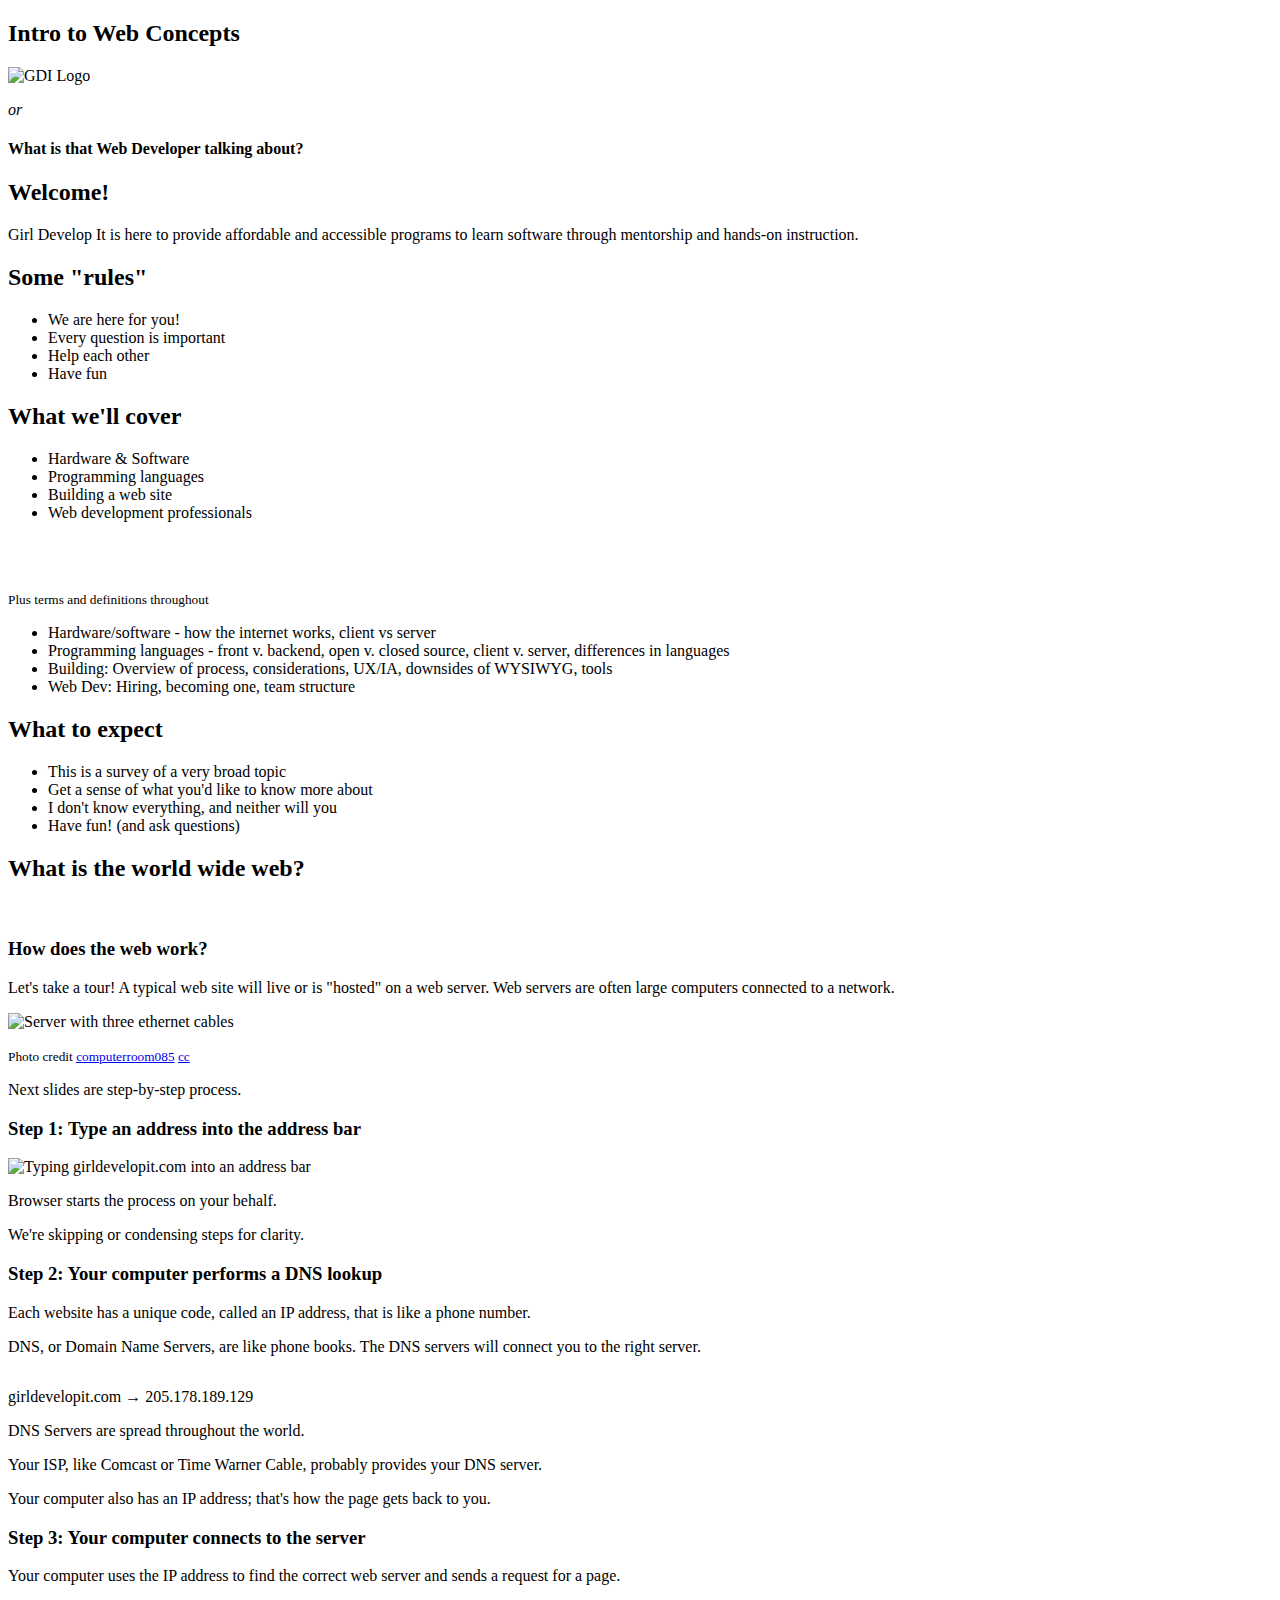
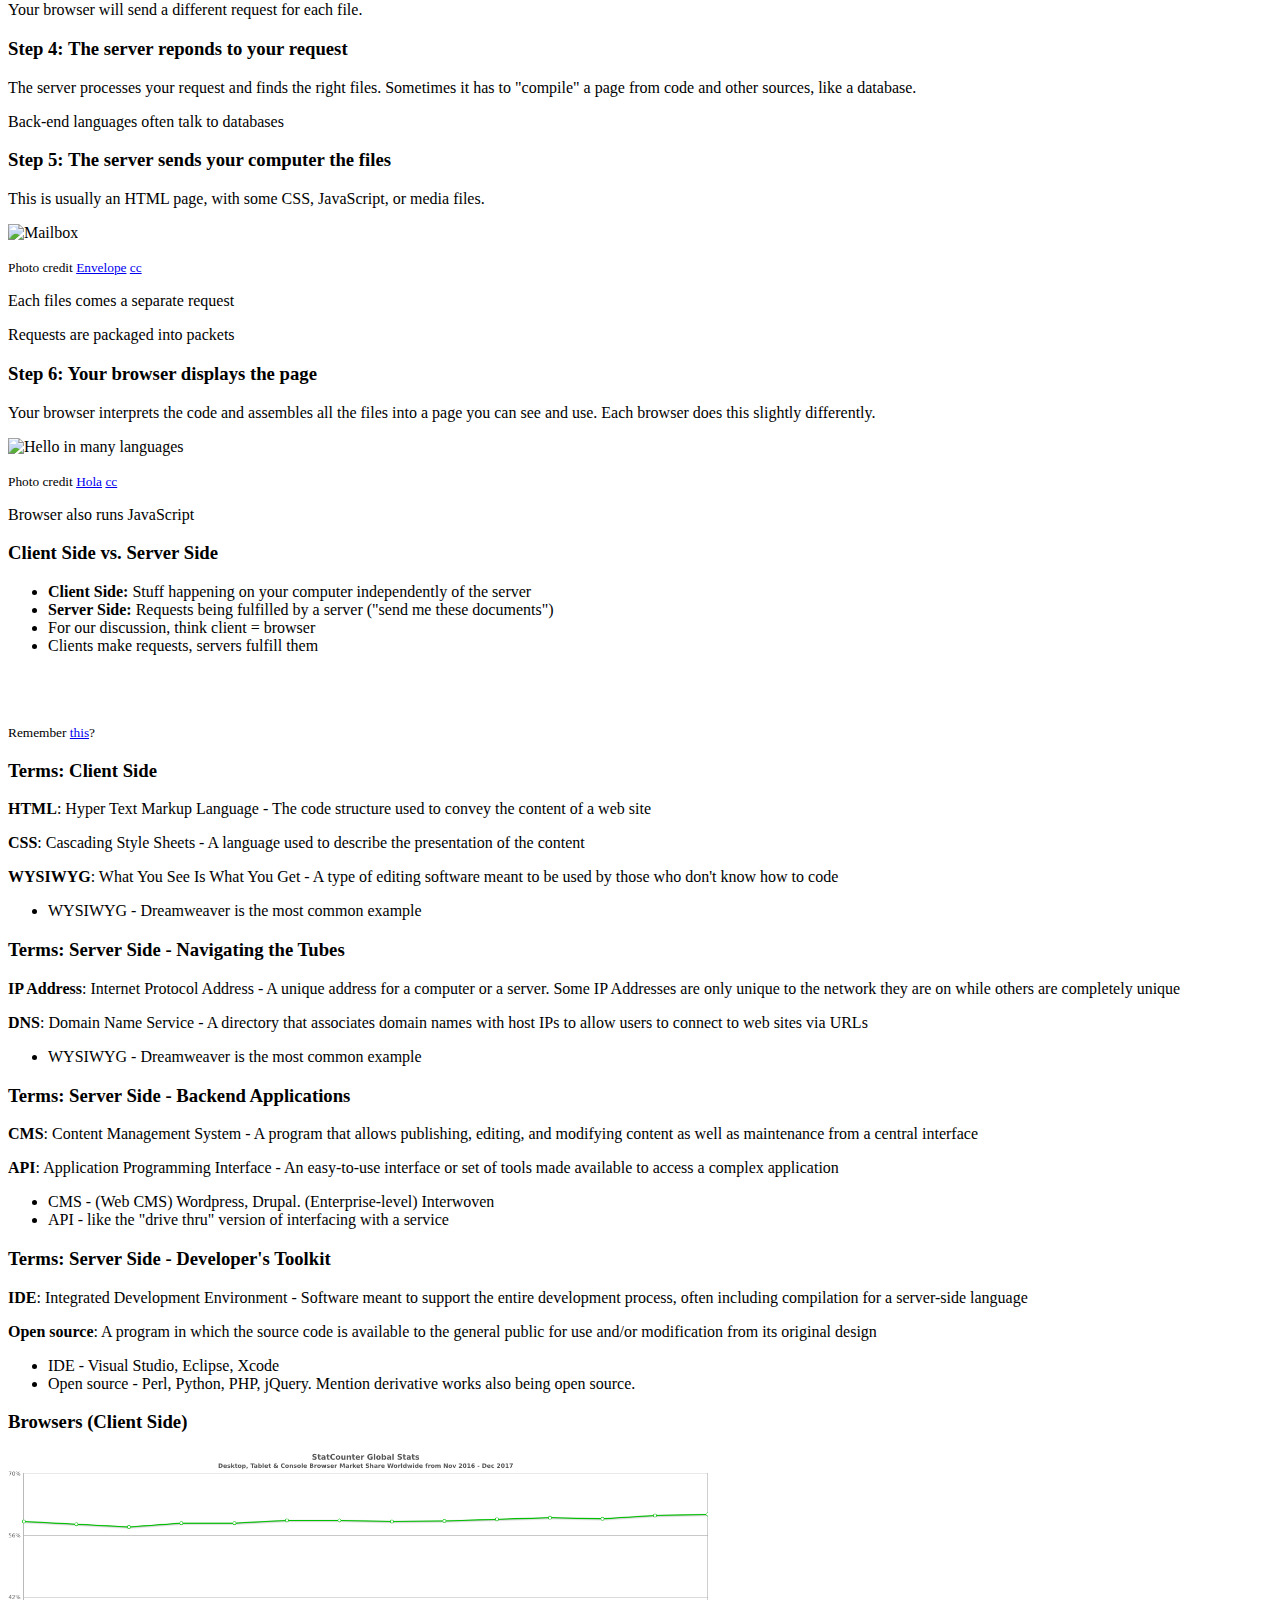
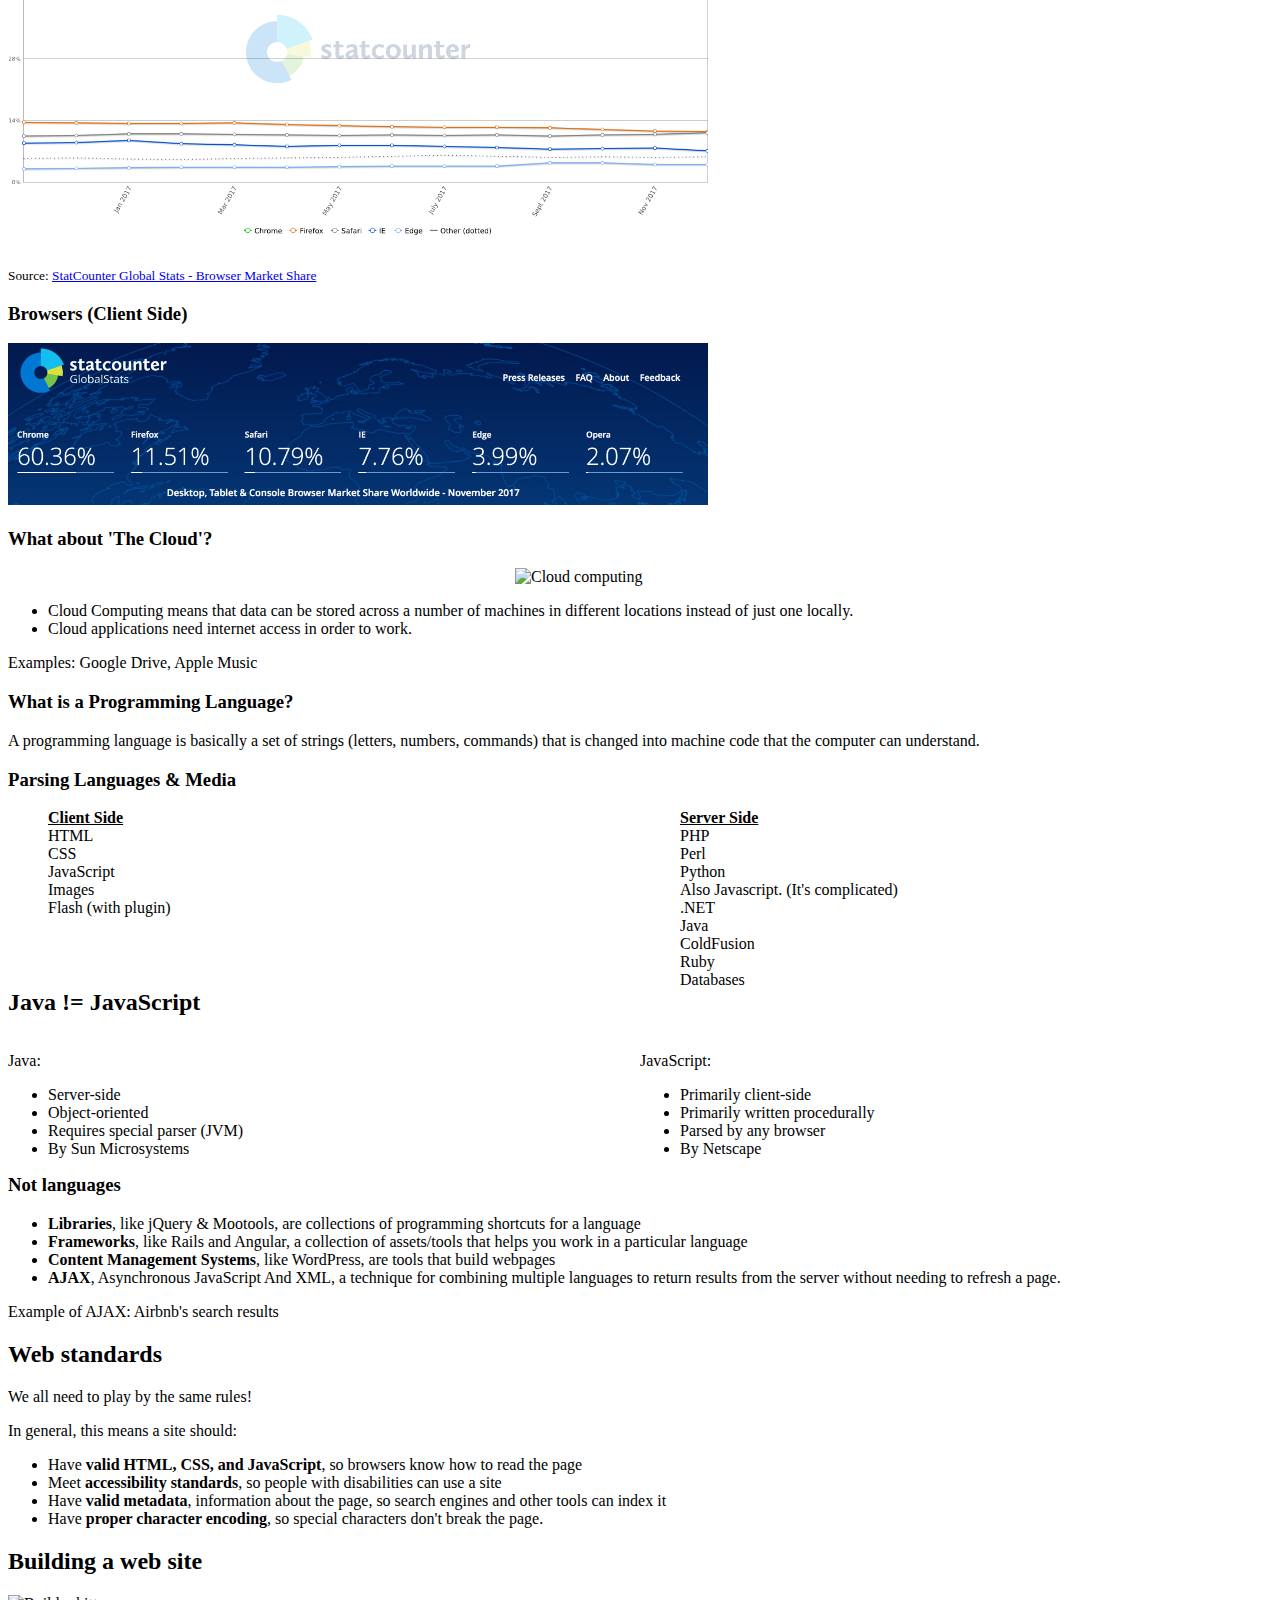
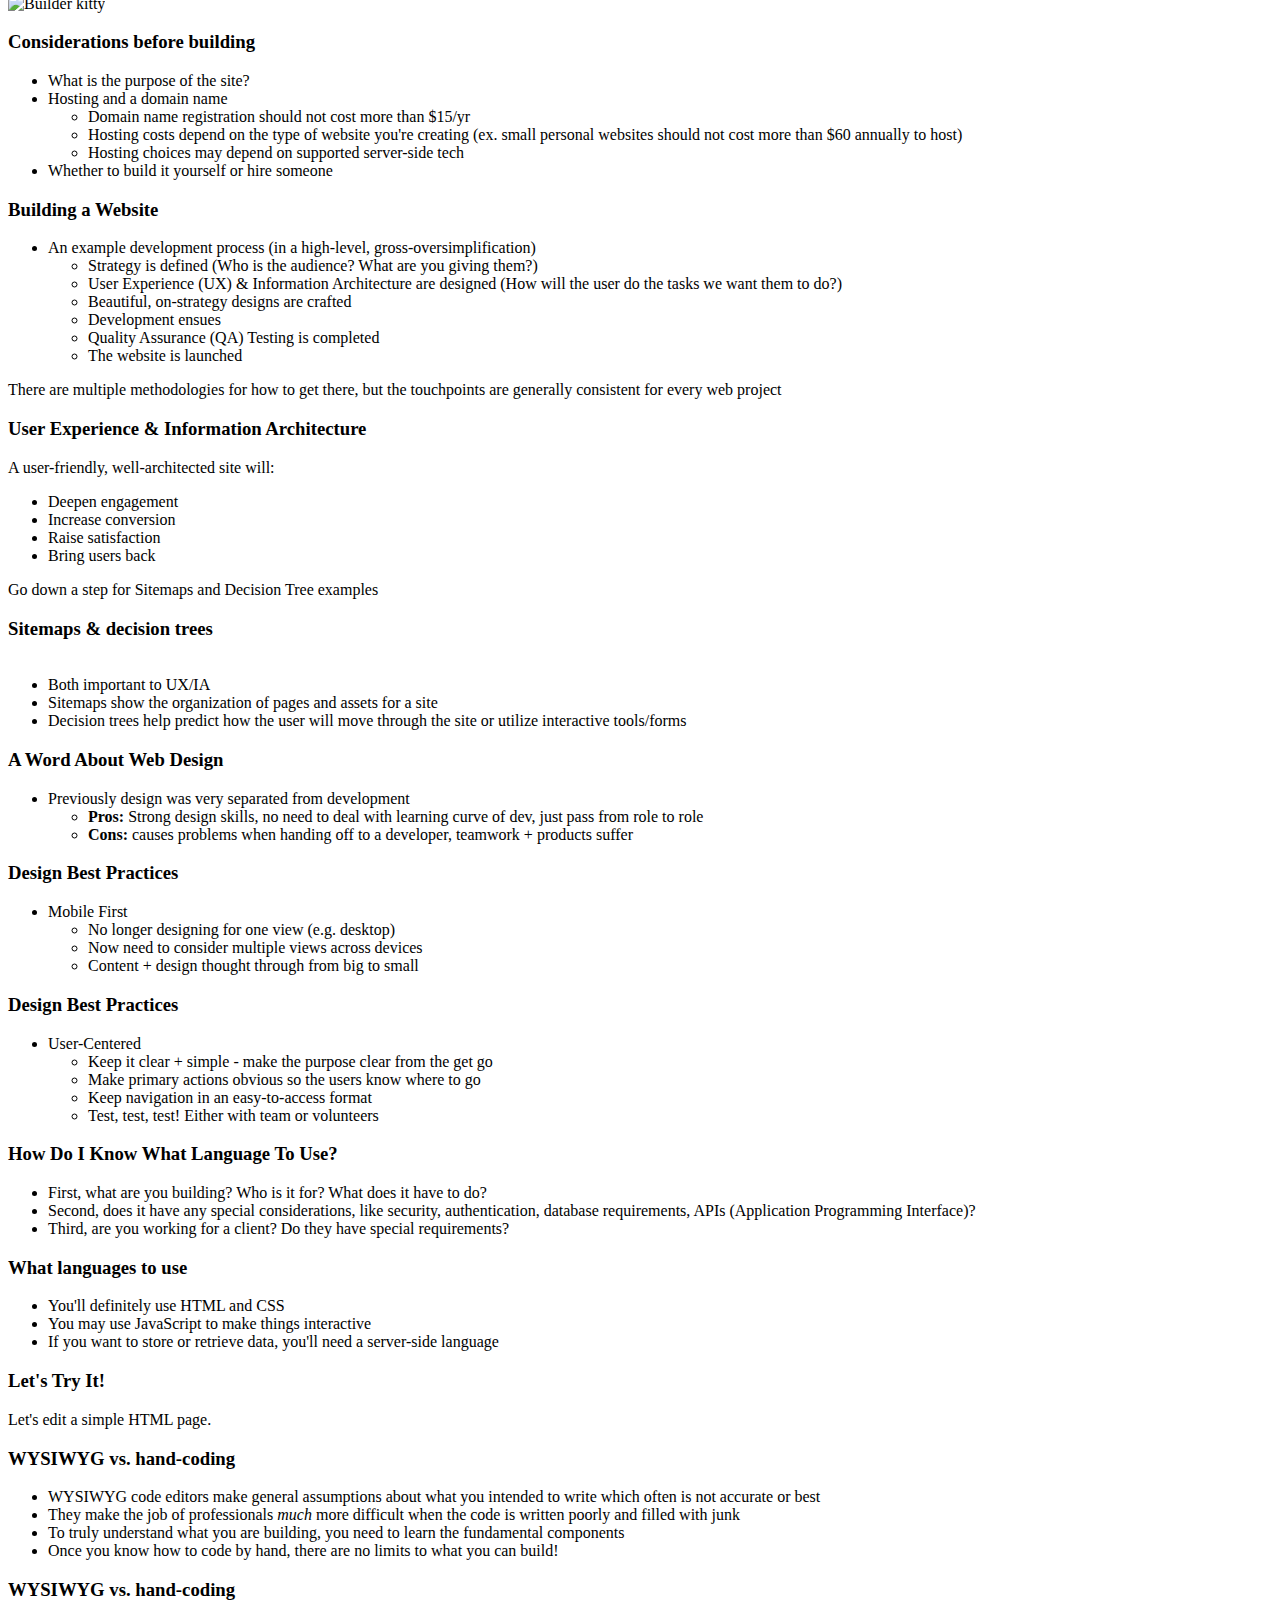
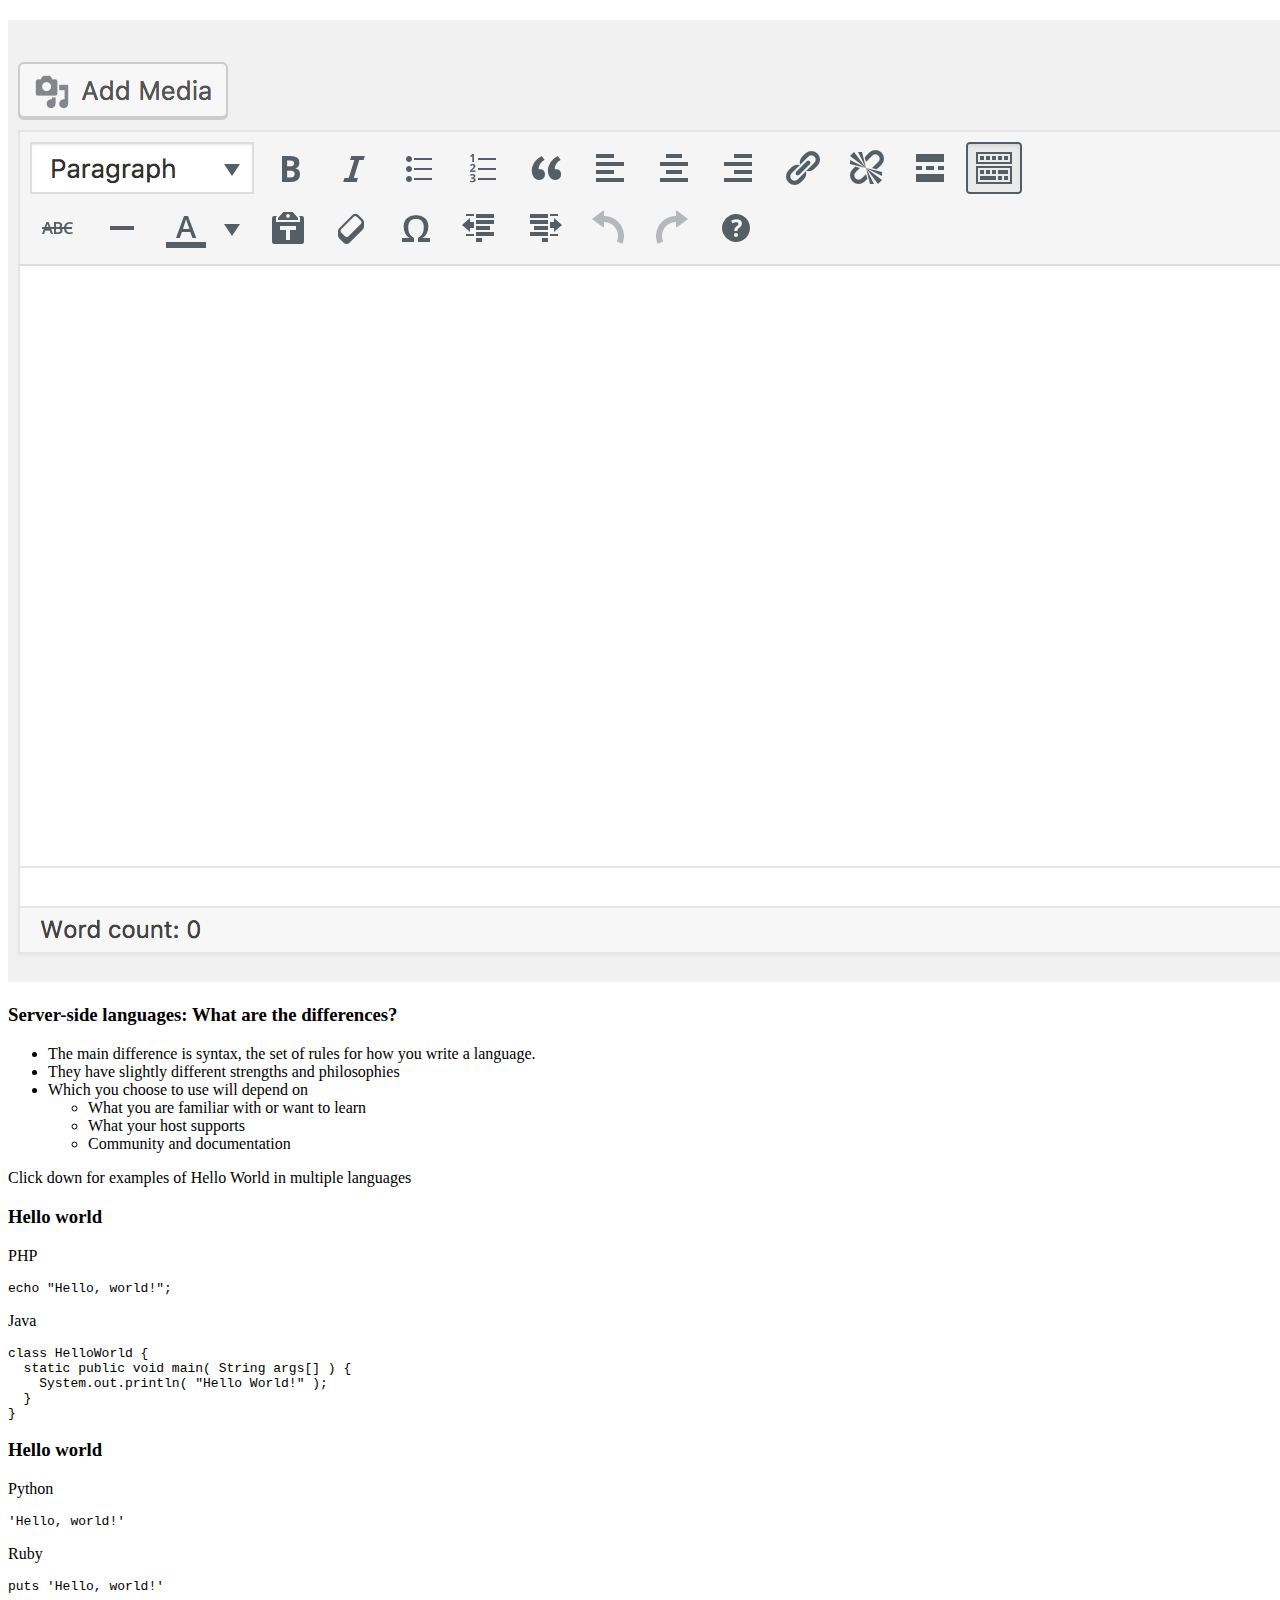
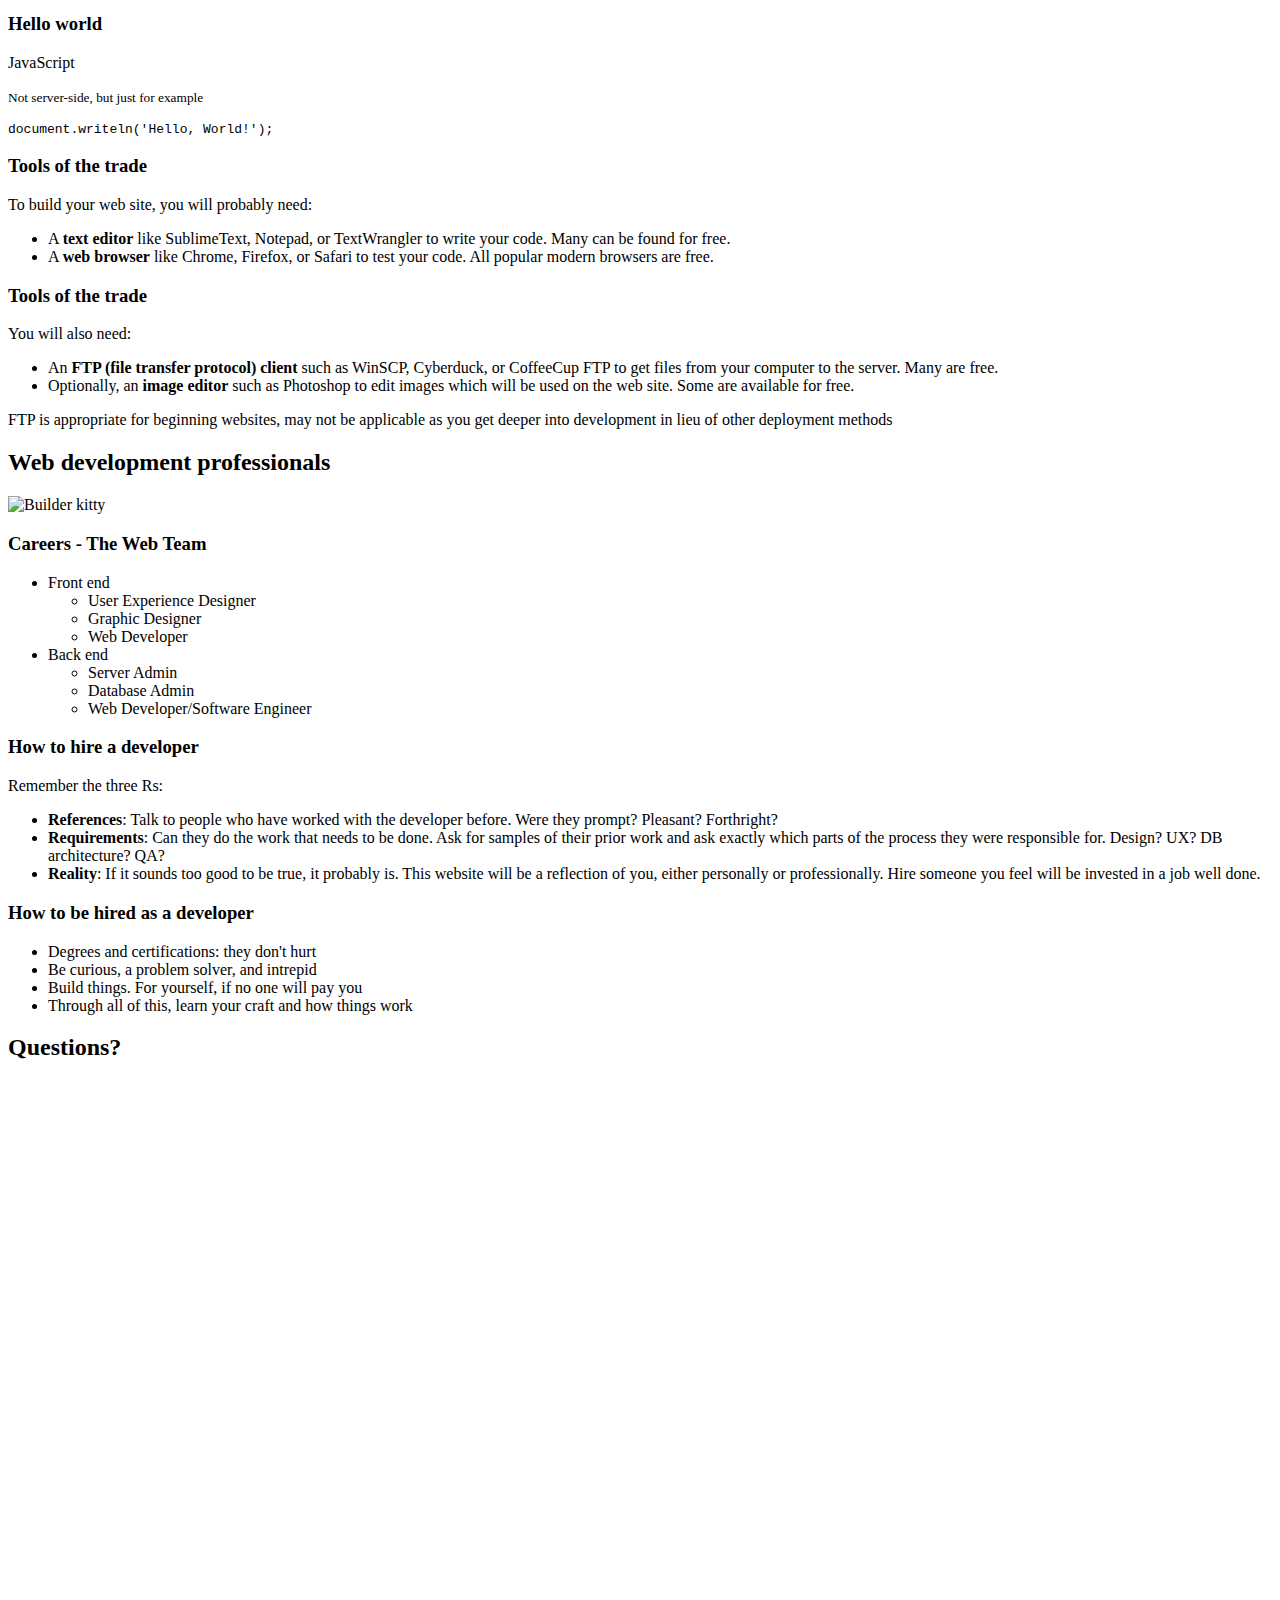
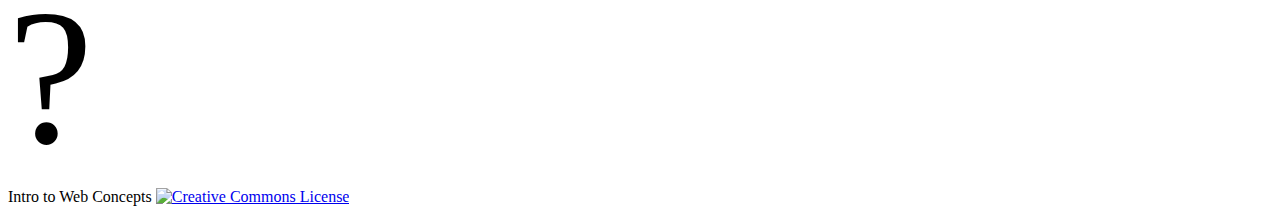
==== commit 765ec18d: "add screenshot of wordpress wysiwyg editor" ====
--- a/index.html
+++ b/index.html
@@ -523,29 +523,27 @@
 		        </section>
 
 				<!-- KEEP THIS ONE, BUT EDIT -->
-				<!-- <section>
+				<section>
 					<h3>Let's Try It!</h3>
 					<p>Let's edit a simple HTML page.</p>
-					<ol>
-						<li>Go to <a href="https://codepen.io/gdirdu/pen/jbJjPY">our CodePen</a></li>
-						<li>Try changing some of the text on the page in the HTML</li>
-						<li>Try changing one of the colors in the CSS</li>
-					</ol>
-					<aside class="notes">
-						<p>Nothing you do will set your computer on fire!</p>
-					</aside>
-				</section> -->
+				</section>
 			</section>
 
-				<!-- ADD IMAGE OF A WYSIWYG EDITOR -->
-		        <section>
-		         	<h3>WYSIWYG vs. hand-coding</h3>
-		          	<ul>
-		            	<li>WYSIWYG code editors make general assumptions about what you intended to write which often is not accurate or best</li>
-		            	<li class="fragment">They make the job of professionals <em>much</em> more difficult when the code is written poorly and filled with junk</li>
-		            	<li class="fragment">To truly understand what you are building, you need to learn the fundamental components</li>
-		            	<li class="fragment">Once you know how to code by hand, there are no limits to what you can build!</li>
-		          	</ul>
+		        <section>
+		        	<section>
+			         	<h3>WYSIWYG vs. hand-coding</h3>
+			          	<ul>
+			            	<li>WYSIWYG code editors make general assumptions about what you intended to write which often is not accurate or best</li>
+			            	<li class="fragment">They make the job of professionals <em>much</em> more difficult when the code is written poorly and filled with junk</li>
+			            	<li class="fragment">To truly understand what you are building, you need to learn the fundamental components</li>
+			            	<li class="fragment">Once you know how to code by hand, there are no limits to what you can build!</li>
+			          	</ul>
+			          </section>
+			          <section>
+			          	<h3>WYSIWYG vs. hand-coding</h3>
+			          	<img src="images/wysiwyg-screenshot.png" alt="WYSIWYG editor screenshot" />
+			          	
+			          </section>
 		        </section>
 
 
